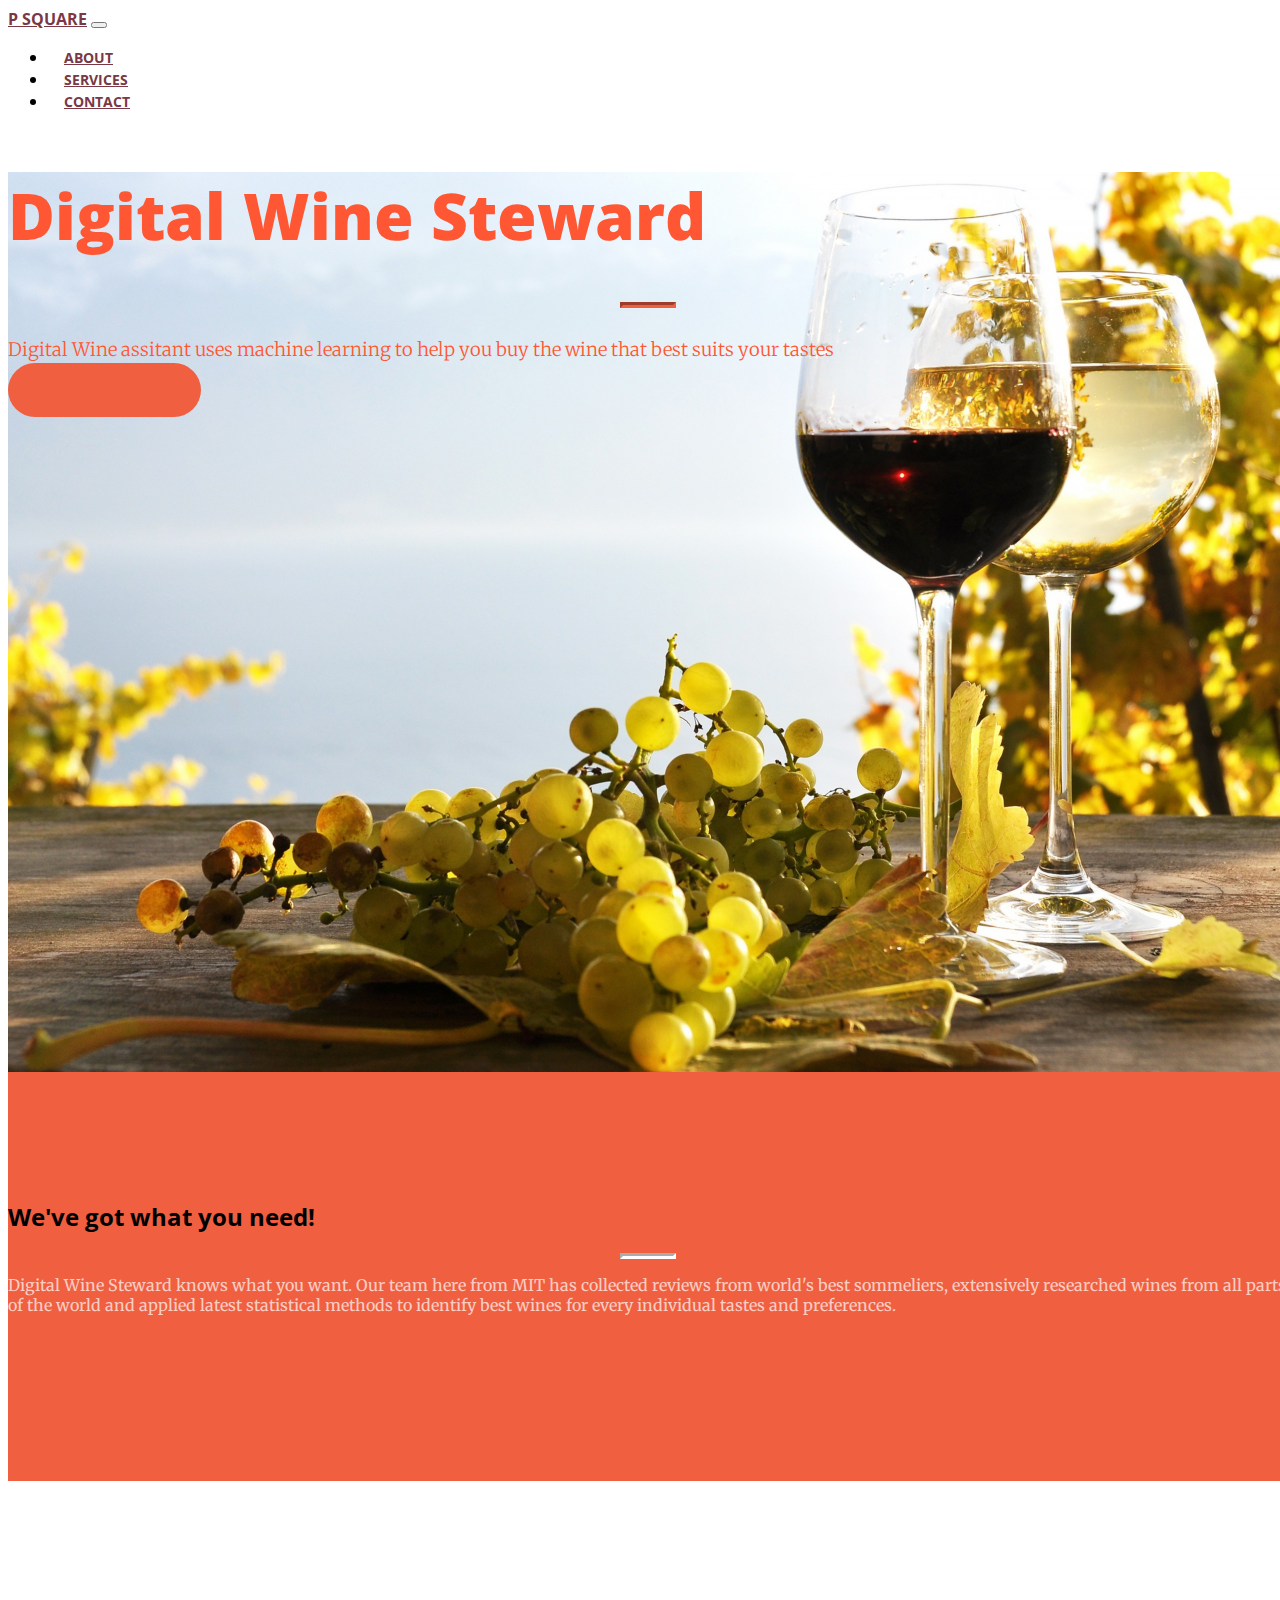
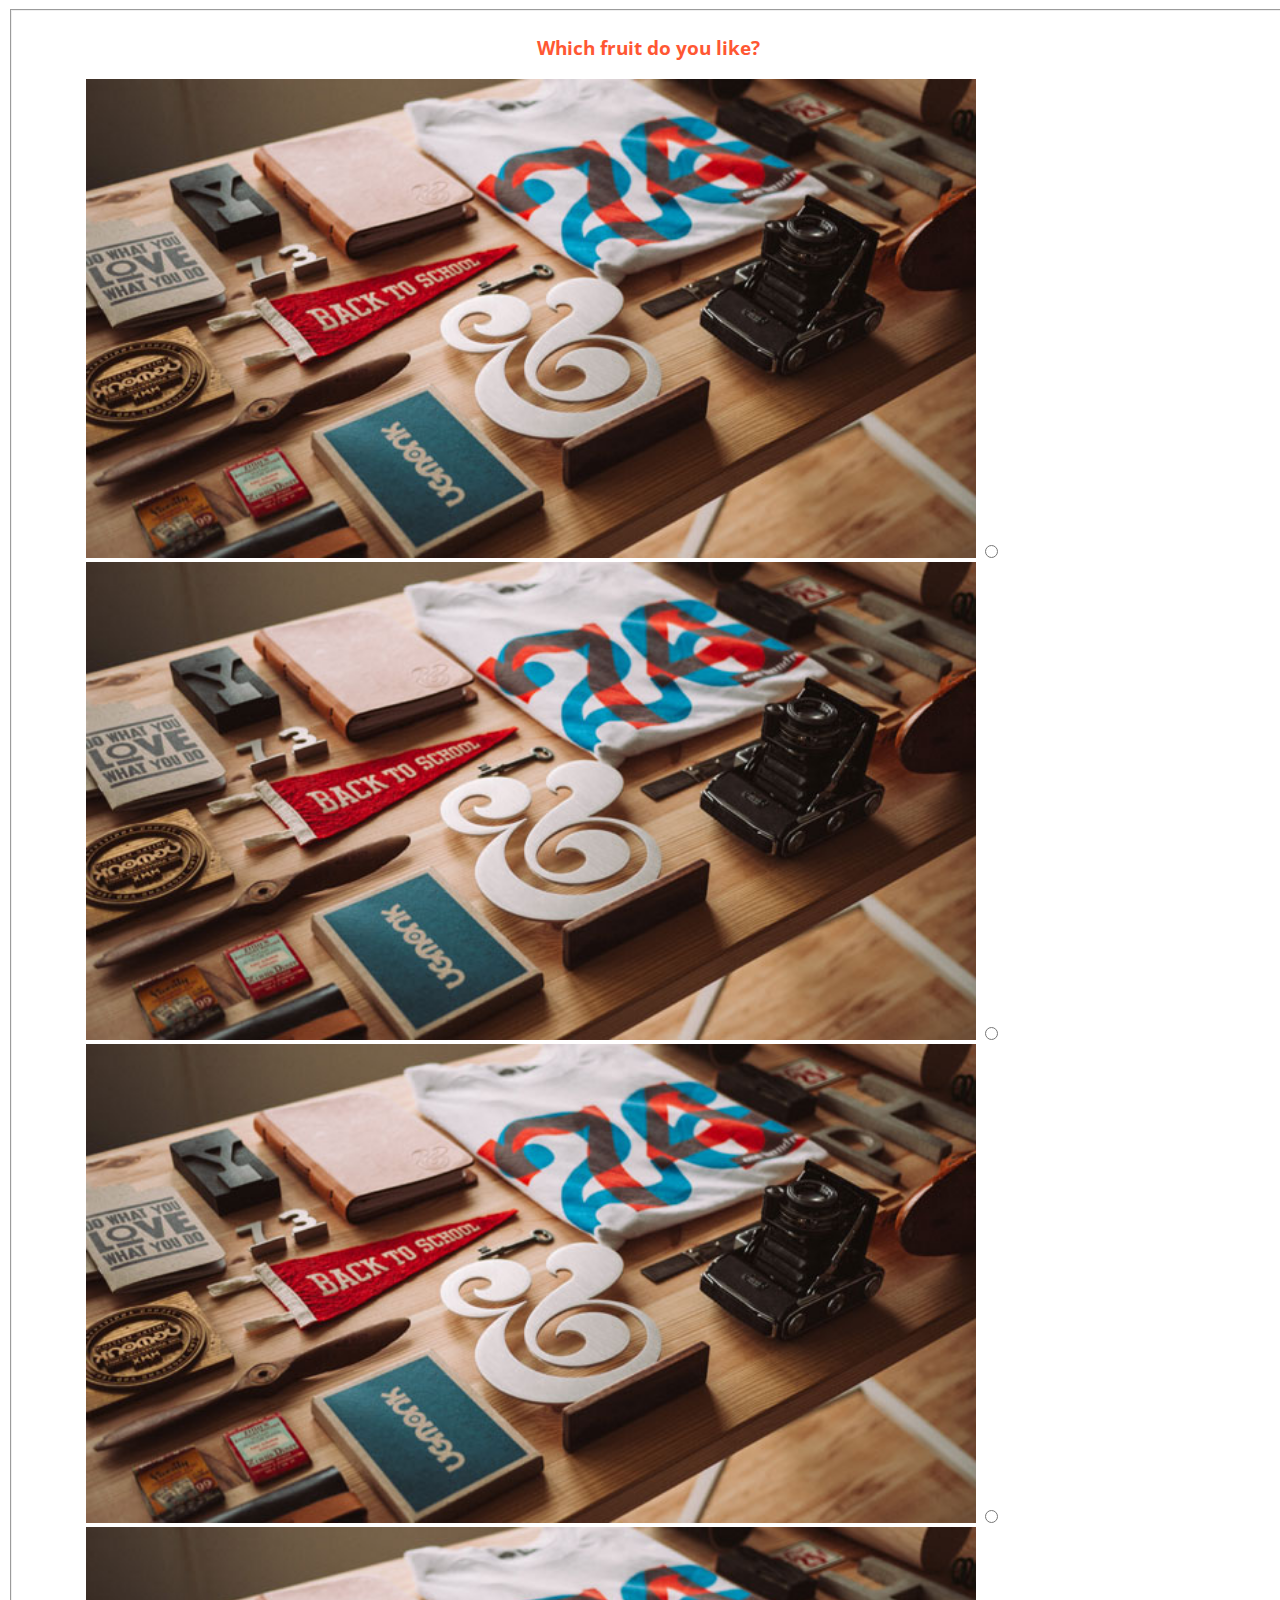
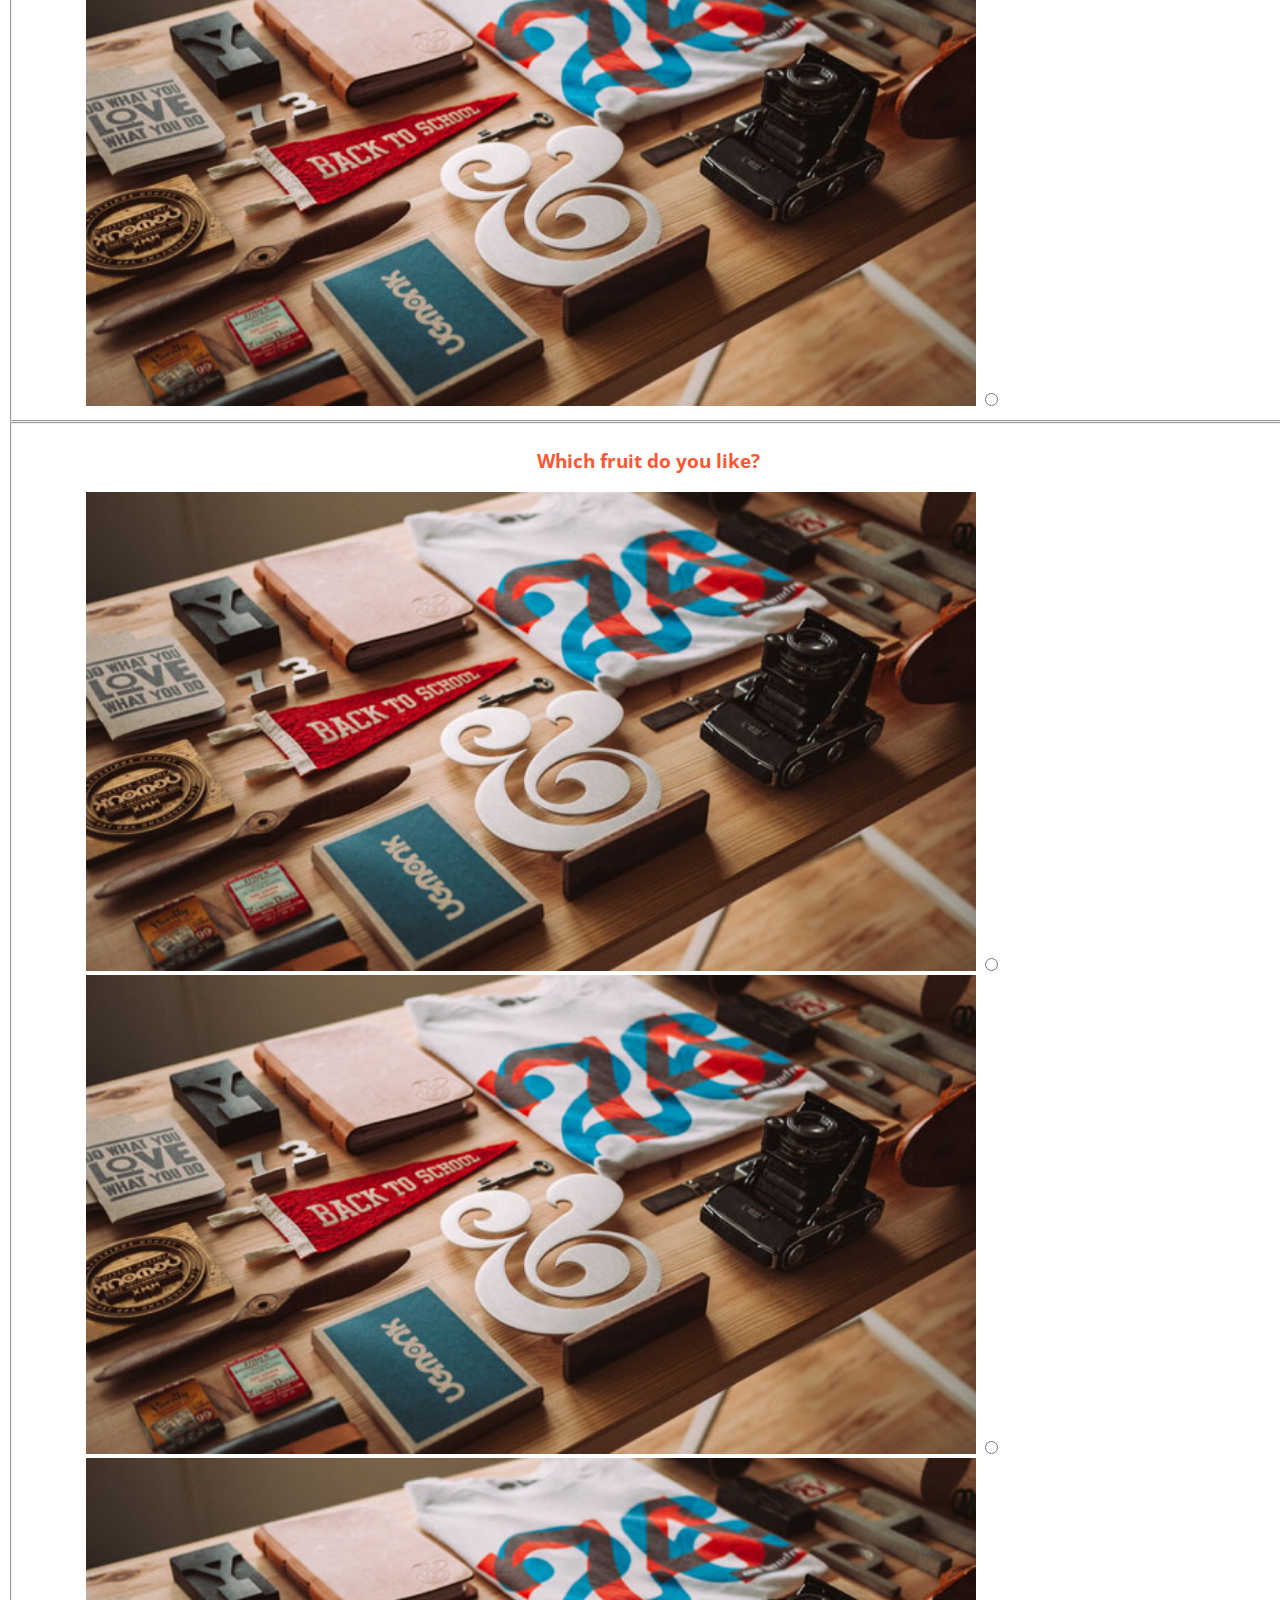
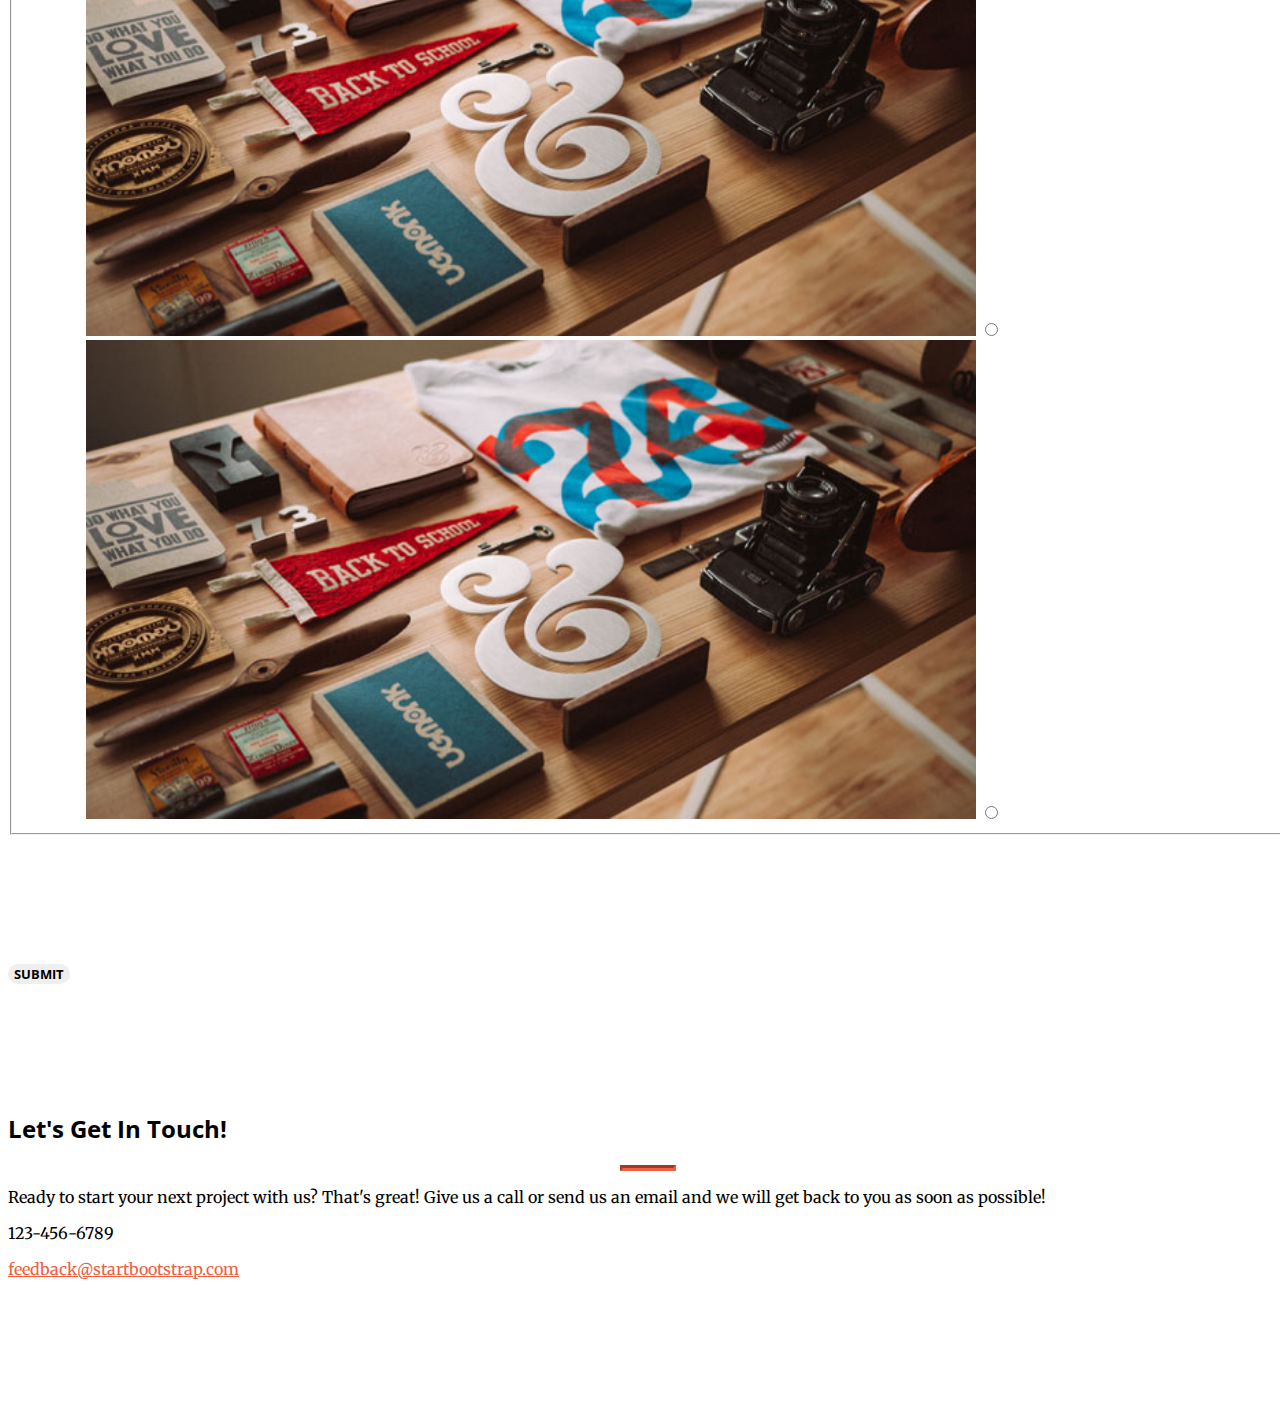
==== index.html @ e855ffa9 "update" ====
<!DOCTYPE html>
<html lang="en">

  <head>

    <meta charset="utf-8">
    <meta name="viewport" content="width=device-width, initial-scale=1, shrink-to-fit=no">
    <meta name="description" content="">
    <meta name="author" content="">

    <title>Digital Wine Assistant</title>

    <!-- Bootstrap core CSS -->
    <link href="vendor/bootstrap/css/bootstrap.min.css" rel="stylesheet">

    <!-- Custom fonts for this template -->
    <link href="vendor/font-awesome/css/font-awesome.min.css" rel="stylesheet" type="text/css">
    <link href='https://fonts.googleapis.com/css?family=Open+Sans:300italic,400italic,600italic,700italic,800italic,400,300,600,700,800' rel='stylesheet' type='text/css'>
    <link href='https://fonts.googleapis.com/css?family=Merriweather:400,300,300italic,400italic,700,700italic,900,900italic' rel='stylesheet' type='text/css'>
   

    <!-- Plugin CSS -->
  
    <!-- Custom styles for this template -->
    <link href="css/creative.min.css" rel="stylesheet">

  </head>

  <body id="page-top">

    <!-- Navigation -->
    <nav class="navbar navbar-expand-lg navbar-light fixed-top" id="mainNav">
      <div class="container">
        <a class="navbar-brand js-scroll-trigger" Style="color:#793844" href="#page-top">P Square</a>
        <button class="navbar-toggler navbar-toggler-right" type="button" data-toggle="collapse" data-target="#navbarResponsive" aria-controls="navbarResponsive" aria-expanded="false" aria-label="Toggle navigation">
          <span class="navbar-toggler-icon"></span>
        </button>
        <div class="collapse navbar-collapse" id="navbarResponsive">
          <ul class="navbar-nav ml-auto">
            <li class="nav-item">
              <a class="nav-link js-scroll-trigger" Style="color:#793844" href="#about">About</a>
            </li>
            <li class="nav-item">
              <a class="nav-link js-scroll-trigger" Style="color:#793844" href="#portfolio">Services</a>
            </li>
                     <li class="nav-item">
              <a class="nav-link js-scroll-trigger" Style="color:#793844" href="#contact">Contact</a>
            </li>
          </ul>
        </div>
      </div>
    </nav>

    <header class="masthead text-center text-white d-flex" style="background-image: url('img/header.jpg')">
      <div class="container my-auto">
        <div class="row">
          <div class="col-lg-10 mx-auto">
            <h1 class="text-uppercase" style="color:#FF5733">
              <strong>Digital Wine Steward</strong>
            </h1>
            <hr>
          </div>
          <div class="col-lg-8 mx-auto">
            <p class="text-faded mb-5"  Style="color:#FF5733">Digital Wine assitant uses machine learning to help you buy the wine that best suits your tastes</p>
            <a class="btn btn-primary btn-xl js-scroll-trigger" href="#about">Find Out More</a>
          </div>
        </div>
      </div>
    </header>

    <section class="bg-primary" id="about">
      <div class="container">
        <div class="row">
          <div class="col-lg-8 mx-auto text-center">
            <h2 class="section-heading text-white">We've got what you need!</h2>
            <hr class="light my-4">
            <p class="text-faded mb-4">Digital Wine Steward knows what you want. Our team here from MIT has collected reviews from world's best sommeliers, extensively researched wines from all parts of the world and applied latest statistical methods to identify best wines for every individual tastes and preferences. </p>
            <a class="btn btn-light btn-xl js-scroll-trigger" href="#portfolio">Get Started!</a>
          </div>
        </div>
      </div>
    </section>

<form method="get" action="result.html">
  
    <section class="p-0" id="portfolio">
      <fieldset id="chk1">
   <h3 style="color: #FF5733; text-align: center;">Which fruit do you like? <br></h3>
  <div class="container-fluid p-0" style="margin-left: 5%">
    
        <div class="row no-gutters popup-gallery">

          <div class="col-sm-3 col-sm-3">
           
              <img class="img-fluid img-check " src="img/portfolio/thumbnails/1 1.jpg" alt=""
              style="height: 75%; width: 75%">
             <input type="radio" name="chk1" id="item4" value="Mocha "  autocomplete="off">
                   </div>
        <div class="col-sm-3 col-sm-3">
           
              <img class="img-fluid img-check" src="img/portfolio/thumbnails/1 1.jpg" alt=""
               style="height: 75%; width: 75%">
             <input type="radio" name="chk1" id="item4" value="val1" >
            
          </div>
           <div class="col-sm-3 col-sm-3">
           
              <img class="img-fluid img-check" src="img/portfolio/thumbnails/1 1.jpg" alt=""
              style="height: 75%; width: 75%">
             <input type="radio" name="chk1" id="item4" value="val1"  >
            
          </div>
           <div class="col-sm-3 col-sm-3">
           
              <img class="img-fluid img-check" src="img/portfolio/thumbnails/1 1.jpg" alt=""
               style="height: 75%; width: 75%">
             <input type="radio" name="chk1" id="item4" value="val1" >
            
          </div>
                     
          </div>
        </div>
      </div>
      </fieldset>   

      <fieldset id="chk2">
  <h3 style="color: #FF5733; text-align: center;" ">Which fruit do you like? <br></h3>
  <div class="container-fluid p-0" style="margin-left: 5%">
        
        <div class="row no-gutters popup-gallery">

          <div class="col-sm-3 col-sm-3 " >
           
              <img class="img-fluid img-check2" src="img/portfolio/thumbnails/1 1.jpg" alt=""
              style="height: 75%; width: 75%">
             <input type="radio" name="chk2" id="item5" value="cherri   "  autocomplete="off">
                   </div>
        <div class="col-sm-3 col-sm-3">
           
              <img class="img-fluid img-check2" src="img/portfolio/thumbnails/1 1.jpg" alt=""
               style="height: 75%; width: 75%">
             <input type="radio" name="chk2" id="item5" value="val1"  autocomplete="off">
            
          </div>
           <div class="col-sm-3 col-sm-3">
           
              <img class="img-fluid img-check2" src="img/portfolio/thumbnails/1 1.jpg" alt=""
              style="height: 75%; width: 75%">
             <input type="radio" name="chk2" id="item5" value="val1"  autocomplete="off">
            
          </div>
           <div class="col-sm-3 col-sm-3">
           
              <img class="img-fluid img-check2" src="img/portfolio/thumbnails/1 1.jpg" alt=""
               style="height: 75%; width: 75%">
             <input type="radio" name="chk2" id="item5" value="val1"  autocomplete="off">
            
          </div>
         
        
    </fieldset>
    

    </section>

<input type="submit" value="submit" class="btn btn-success" style="text-align: center">
      </form>

  
    <section id="contact">
      <div class="container">
        <div class="row">
          <div class="col-lg-8 mx-auto text-center">
            <h2 class="section-heading">Let's Get In Touch!</h2>
            <hr class="my-4">
            <p class="mb-5">Ready to start your next project with us? That's great! Give us a call or send us an email and we will get back to you as soon as possible!</p>
          </div>
        </div>
        <div class="row">
          <div class="col-lg-4 ml-auto text-center">
            <i class="fa fa-phone fa-3x mb-3 sr-contact"></i>
            <p>123-456-6789</p>
          </div>
          <div class="col-lg-4 mr-auto text-center">
            <i class="fa fa-envelope-o fa-3x mb-3 sr-contact"></i>
            <p>
              <a href="mailto:your-email@your-domain.com">feedback@startbootstrap.com</a>
            </p>
          </div>
        </div>
      </div>
    </section>

    <!-- Bootstrap core JavaScript -->
    <script src="vendor/jquery/jquery.min.js"></script>
    <script src="vendor/bootstrap/js/bootstrap.bundle.min.js"></script>

    <!-- Plugin JavaScript -->
    <script src="vendor/jquery-easing/jquery.easing.min.js"></script>
    <script src="vendor/scrollreveal/scrollreveal.min.js"></script>
  
    <!-- Custom scripts for this template -->
    <script src="js/creative.min.js"></script>
  <script>
      
      $(document).ready(function(e){
        
      $('.img-check').click(function(e) {
        $('.img-check').not(this).removeClass('check')
        .siblings('input').prop('checked',false);
      $(this).addClass('check')
            .siblings('input').prop('checked',true);
    });
      
  });
    </script>

      <script>
      
      $(document).ready(function(e){
        
      $('.img-check2').click(function(e) {
        $('.img-check2').not(this).removeClass('check2')
        .siblings('input').prop('checked',false);
      $(this).addClass('check2')
            .siblings('input').prop('checked',true);
    });
      
  });
    </script>
  

  </body>

</html>
---- css/creative.min.css ----
body,html{width:100%;height:100%}body{font-family:Merriweather,'Helvetica Neue',Arial,sans-serif}hr{max-width:50px;border-width:3px;border-color:#f05f40}hr.light{border-color:#fff}a{color:#f05f40;-webkit-transition:all .2s;-moz-transition:all .2s;transition:all .2s}a:hover{color:#f05f40}h1,h2,h3,h4,h5,h6{font-family:'Open Sans','Helvetica Neue',Arial,sans-serif}.bg-primary{background-color:#f05f40!important}.bg-dark{background-color:#212529!important}.text-faded{color:rgba(255,255,255,.7)}section{padding:8rem 0}.section-heading{margin-top:0}::-moz-selection{color:#fff;background:#212529;text-shadow:none}::selection{color:#fff;background:#212529;text-shadow:none}img::selection{color:#fff;background:0 0}img::-moz-selection{color:#fff;background:0 0}#mainNav{border-bottom:1px solid rgba(33,37,41,.1);background-color:#fff;font-family:'Open Sans','Helvetica Neue',Arial,sans-serif;-webkit-transition:all .2s;-moz-transition:all .2s;transition:all .2s}#mainNav .navbar-brand{font-weight:700;text-transform:uppercase;color:#f05f40;font-family:'Open Sans','Helvetica Neue',Arial,sans-serif}#mainNav .navbar-brand:focus,#mainNav .navbar-brand:hover{color:#f05f40}#mainNav .navbar-nav>li.nav-item>a.nav-link,#mainNav .navbar-nav>li.nav-item>a.nav-link:focus{font-size:.9rem;font-weight:700;text-transform:uppercase;color:#212529}#mainNav .navbar-nav>li.nav-item>a.nav-link:focus:hover,#mainNav .navbar-nav>li.nav-item>a.nav-link:hover{color:#f05f40}#mainNav .navbar-nav>li.nav-item>a.nav-link.active,#mainNav .navbar-nav>li.nav-item>a.nav-link:focus.active{color:#f05f40!important;background-color:transparent}#mainNav .navbar-nav>li.nav-item>a.nav-link.active:hover,#mainNav .navbar-nav>li.nav-item>a.nav-link:focus.active:hover{background-color:transparent}@media (min-width:992px){#mainNav{border-color:transparent;background-color:transparent}#mainNav .navbar-brand{color:rgba(255,255,255,.7)}#mainNav .navbar-brand:focus,#mainNav .navbar-brand:hover{color:#fff}#mainNav .navbar-nav>li.nav-item>a.nav-link{padding:.5rem 1rem}#mainNav .navbar-nav>li.nav-item>a.nav-link,#mainNav .navbar-nav>li.nav-item>a.nav-link:focus{color:rgba(255,255,255,.7)}#mainNav .navbar-nav>li.nav-item>a.nav-link:focus:hover,#mainNav .navbar-nav>li.nav-item>a.nav-link:hover{color:#fff}#mainNav.navbar-shrink{border-bottom:1px solid rgba(33,37,41,.1);background-color:#fff}#mainNav.navbar-shrink .navbar-brand{color:#f05f40}#mainNav.navbar-shrink .navbar-brand:focus,#mainNav.navbar-shrink .navbar-brand:hover{color:#f05f40}#mainNav.navbar-shrink .navbar-nav>li.nav-item>a.nav-link,#mainNav.navbar-shrink .navbar-nav>li.nav-item>a.nav-link:focus{color:#212529}#mainNav.navbar-shrink .navbar-nav>li.nav-item>a.nav-link:focus:hover,#mainNav.navbar-shrink .navbar-nav>li.nav-item>a.nav-link:hover{color:#f05f40}}header.masthead{padding-top:10rem;padding-bottom:calc(10rem - 56px);background-image:url("../img/header.jpg");background-position:center center;-webkit-background-size:cover;-moz-background-size:cover;-o-background-size:cover;background-size:cover}header.masthead hr{margin-top:30px;margin-bottom:30px}header.masthead h1{font-size:2rem}header.masthead p{font-weight:300}@media (min-width:768px){header.masthead p{font-size:1.15rem}}@media (min-width:992px){header.masthead{height:100vh;min-height:650px;padding-top:0;padding-bottom:0}header.masthead h1{font-size:3rem}}@media (min-width:1200px){header.masthead h1{font-size:4rem}}.service-box{max-width:400px}.portfolio-box{position:relative;display:block;max-width:650px;margin:0 auto}.portfolio-box .portfolio-box-caption{position:absolute;bottom:0;display:block;width:100%;height:100%;text-align:center;opacity:0;color:#fff;background:rgba(240,95,64,.9);-webkit-transition:all .2s;-moz-transition:all .2s;transition:all .2s}.portfolio-box .portfolio-box-caption .portfolio-box-caption-content{position:absolute;top:50%;width:100%;transform:translateY(-50%);text-align:center}.portfolio-box .portfolio-box-caption .portfolio-box-caption-content .project-category,.portfolio-box .portfolio-box-caption .portfolio-box-caption-content .project-name{padding:0 15px;font-family:'Open Sans','Helvetica Neue',Arial,sans-serif}.portfolio-box .portfolio-box-caption .portfolio-box-caption-content .project-category{font-size:14px;font-weight:600;text-transform:uppercase}.portfolio-box .portfolio-box-caption .portfolio-box-caption-content .project-name{font-size:18px}.portfolio-box:hover .portfolio-box-caption{opacity:1}.portfolio-box:focus{outline:0}@media (min-width:768px){.portfolio-box .portfolio-box-caption .portfolio-box-caption-content .project-category{font-size:16px}.portfolio-box .portfolio-box-caption .portfolio-box-caption-content .project-name{font-size:22px}}.text-primary{color:#f05f40!important}.btn{font-weight:700;text-transform:uppercase;border:none;border-radius:300px;font-family:'Open Sans','Helvetica Neue',Arial,sans-serif}.btn-xl{padding:1rem 2rem}.btn-primary{background-color:#f05f40;border-color:#f05f40}.btn-primary:active,.btn-primary:focus,.btn-primary:hover{color:#fff;background-color:#ee4b28!important}.btn-primary:active,.btn-primary:focus{box-shadow:0 0 0 .2rem rgba(240,95,64,.5)!important}

.quizimgblock {
  text-align: center;
  margin-bottom: 2em;
}
.check
{
    opacity:0.5;
  color:#996;
}
.check2
{
    opacity:0.5;
  color:#996;
}
.box{
    margin-bottom:5px;
}
.wrapper {
  display: inline-block;
  vertical-align: top;
  position: relative;
}

.quizimgblock img.quizitems {
  width: 100%;
  height: auto;
}
.quizimgblock a:hover img{
  opacity: 0.5;
}
.quizimgblock .check {
  position: absolute;
  top:47%;
  left:47%;
  transform:translate(-45%, -45%);
}
.quizimgblock a .check {
  opacity: 0;
  z-index: 9;
  transition:opacity .5s ease
}
.quizimgblock .check img {
  border: 0px !important;
}
.quizimgblock a:hover .check {
  opacity: 1;
}
.quiz-answer.active .check {
  opacity: 1;
}
.quizimgblock a:hover .check img {
  opacity: 1 !important;
}



.quizbutton {
  text-align: center;
  margin: 1.25em auto 3em;
}
.quizbutton .quizbtn {
  display: inline-block;
  vertical-align: middle;
  padding: 0.65em 1.75em;
  background-color: #f6700e;
  -webkit-box-shadow: 0 1px 1px rgba(0, 0, 0, 0.4), inset 0 1px rgba(255, 255, 255, 0.6);
  -moz-box-shadow: 0 1px 1px rgba(0, 0, 0, 0.4), inset 0 1px rgba(255, 255, 255, 0.6);
  box-shadow: 0 1px 1px rgba(0, 0, 0, 0.4), inset 0 1px rgba(255, 255, 255, 0.6);
  border: solid 1px #f06c0b;
  font-family: 'Open Sans', sans-serif;
  font-size: 16px;
  line-height: 16px;
  text-transform: uppercase;
  color: white;
  text-shadow: 0px -1px 0px rgba(0, 0, 0, 0.3);
}
.quizbutton .quizbtn:hover {
  color: white;
  text-decoration: none;
  background-color: #f77f27;
  background-image: -webkit-gradient(linear, left top, left bottom, from(#f77f27), to(#f6700e));
  background-image: -webkit-linear-gradient(top, #f77f27, #f6700e);
  background-image: -moz-linear-gradient(top, #f77f27, #f6700e);
  background-image: -o-linear-gradient(top, #f77f27, #f6700e);
  background-image: linear-gradient(to bottom, #f77f27, #f6700e);
}
.quizbutton .quizbtn:active {
  color: white;
  text-decoration: none;
  background-color: #f6700e;
  background-image: -webkit-gradient(linear, left top, left bottom, from(#f6700e), to(#f77f27));
  background-image: -webkit-linear-gradient(top, #f6700e, #f77f27);
  background-image: -moz-linear-gradient(top, #f6700e, #f77f27);
  background-image: -o-linear-gradient(top, #f6700e, #f77f27);
  background-image: linear-gradient(to bottom, #f6700e, #f77f27);
  -webkit-box-shadow: 0 0 0 1px #f58029, inset 0 1px 1px #b14f07;
  box-shadow: 0 0 0 1px #f58029, inset 0 1px 1px #b14f07;
}



@media only screen and (max-width: 767px) {
  .check { 
    top:35%; 
    left:35%; 
    transform:translate(-35%, -35%);
  }

	.quizimgblock .check img { 
      max-width: 40px; 
      max-height: 40px;
  }
}

@media (min-width: 768px) and (max-width: 991px) {
  .quizimgblock a .check {
	  vertical-align: middle;
	}

	.check { 
    top:35%; 
    left:35%; 
    transform:translate(-35%, -35%);
  }

	.quizimgblock .check img { 
     max-width: 55px; 
    max-height: 55px;
  }
}

@media (min-width: 992px) and (max-width: 1199px) {
  
}

@media screen (min-width: 1200px) {
 
}
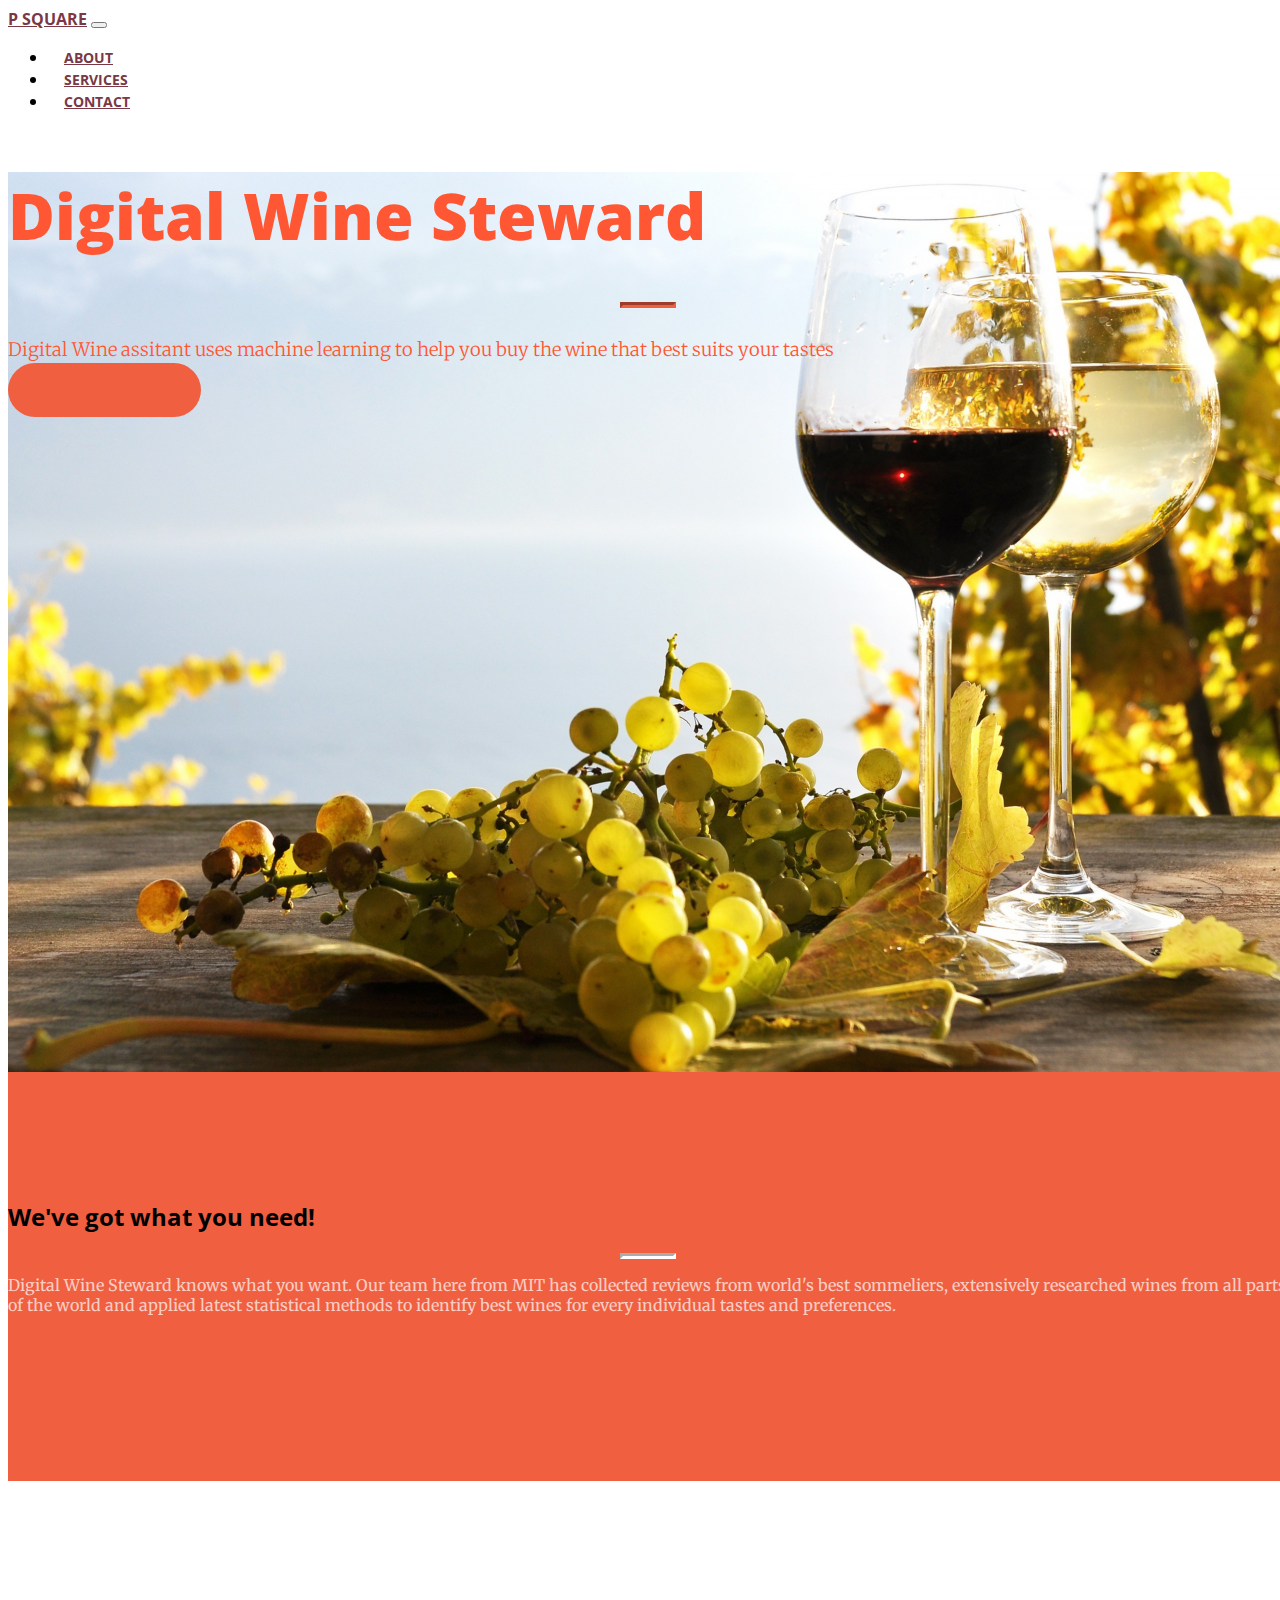
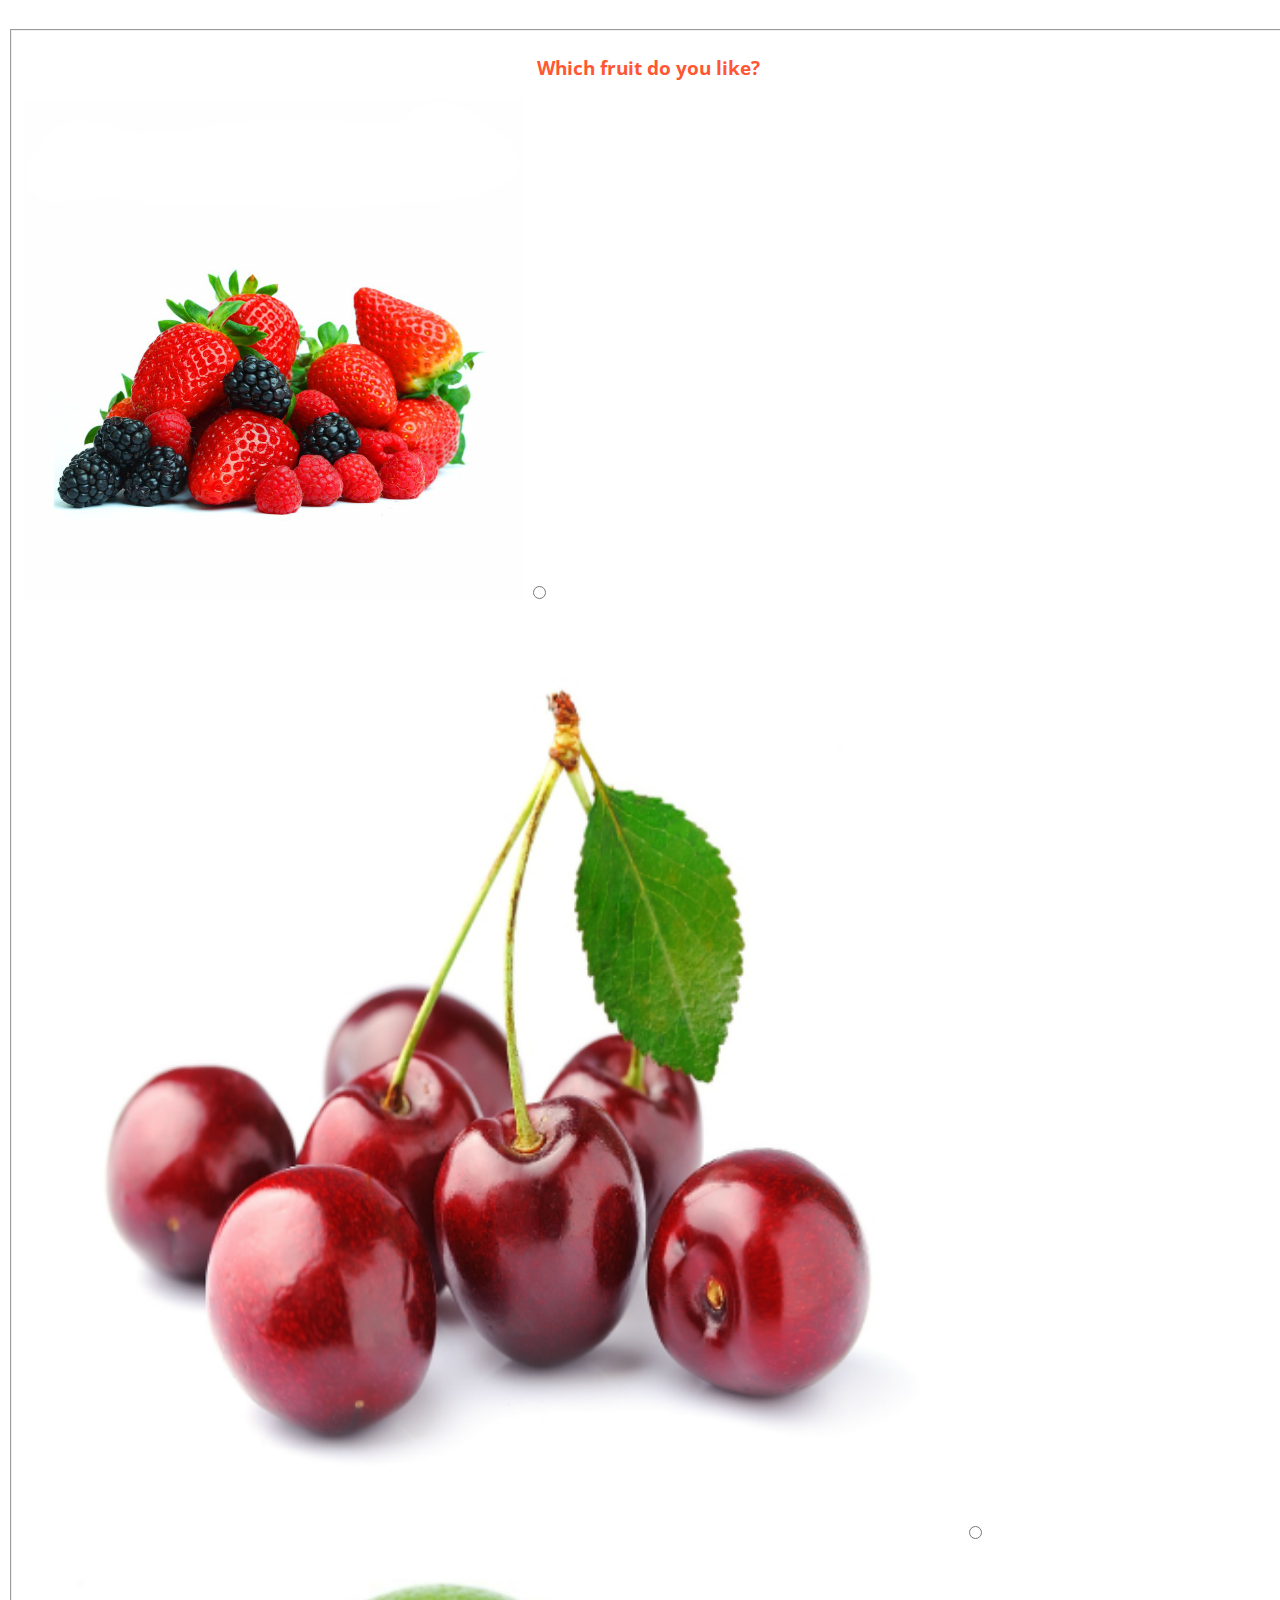
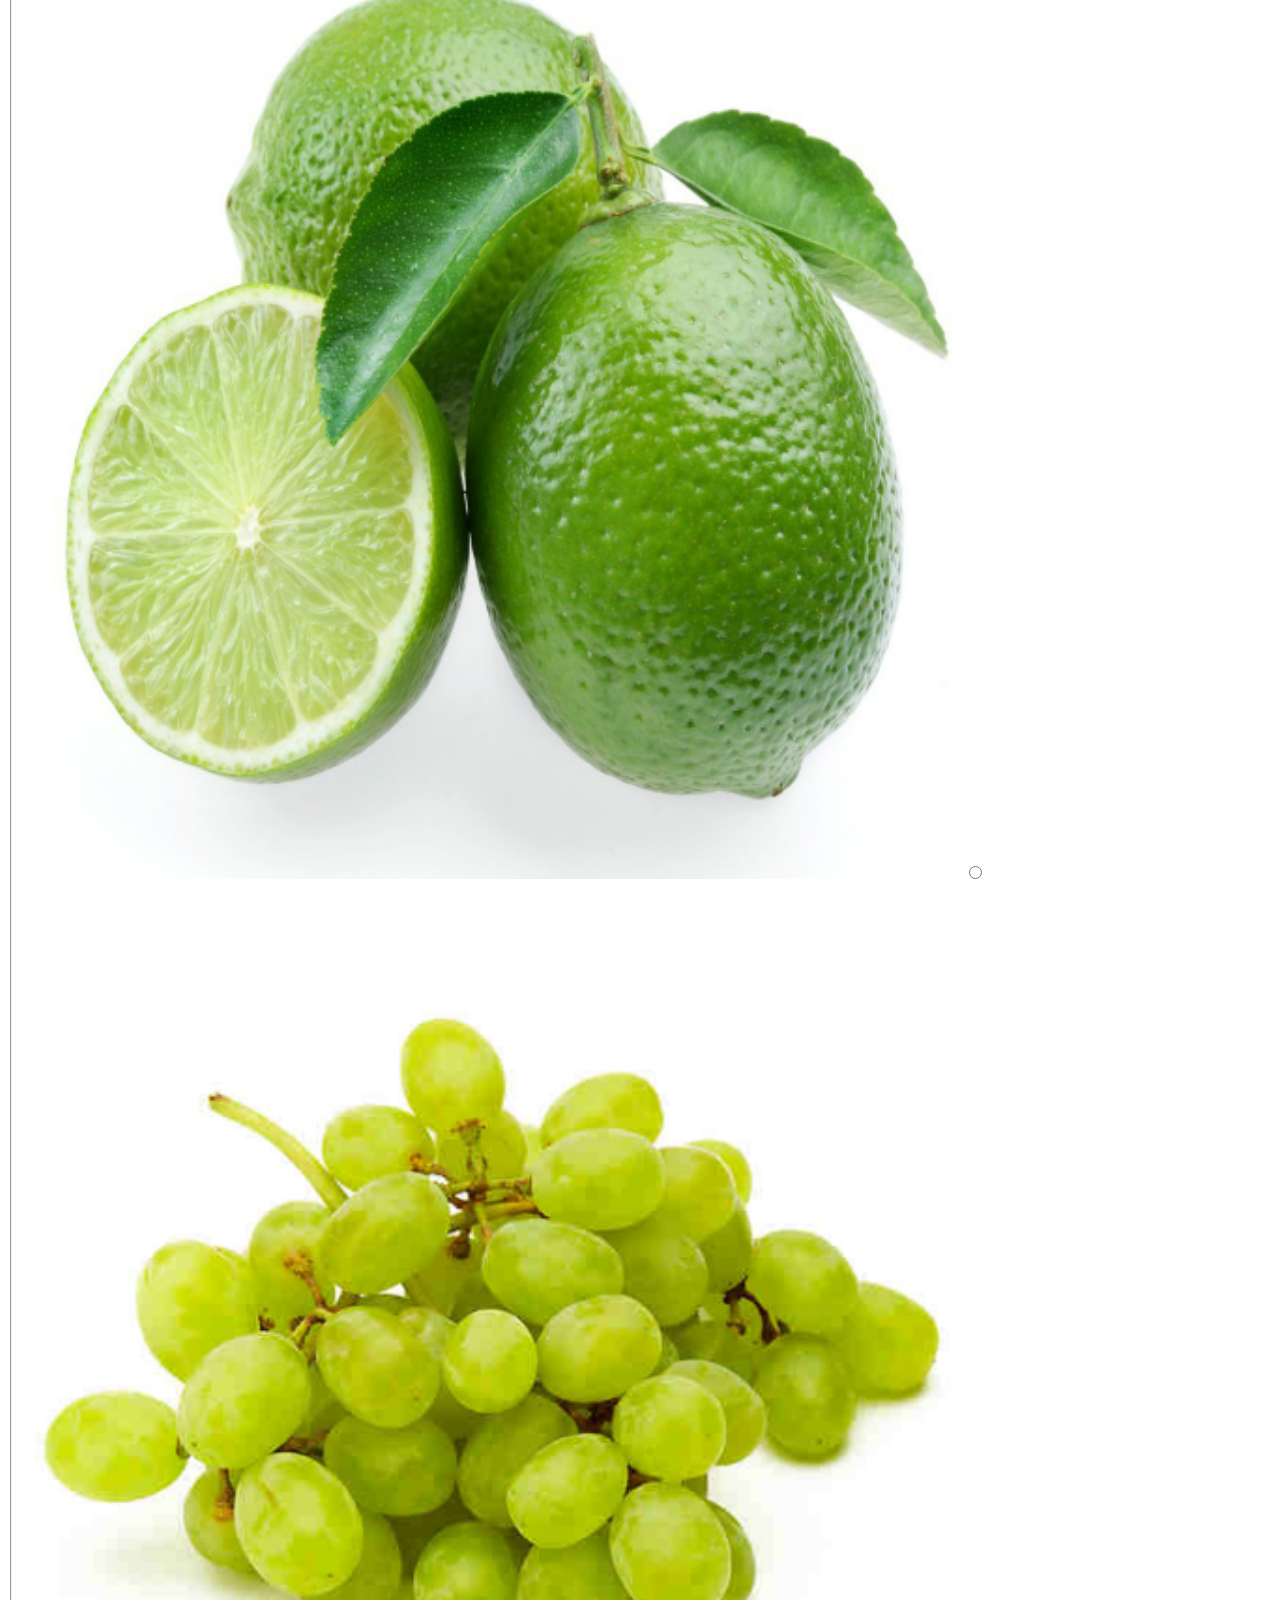
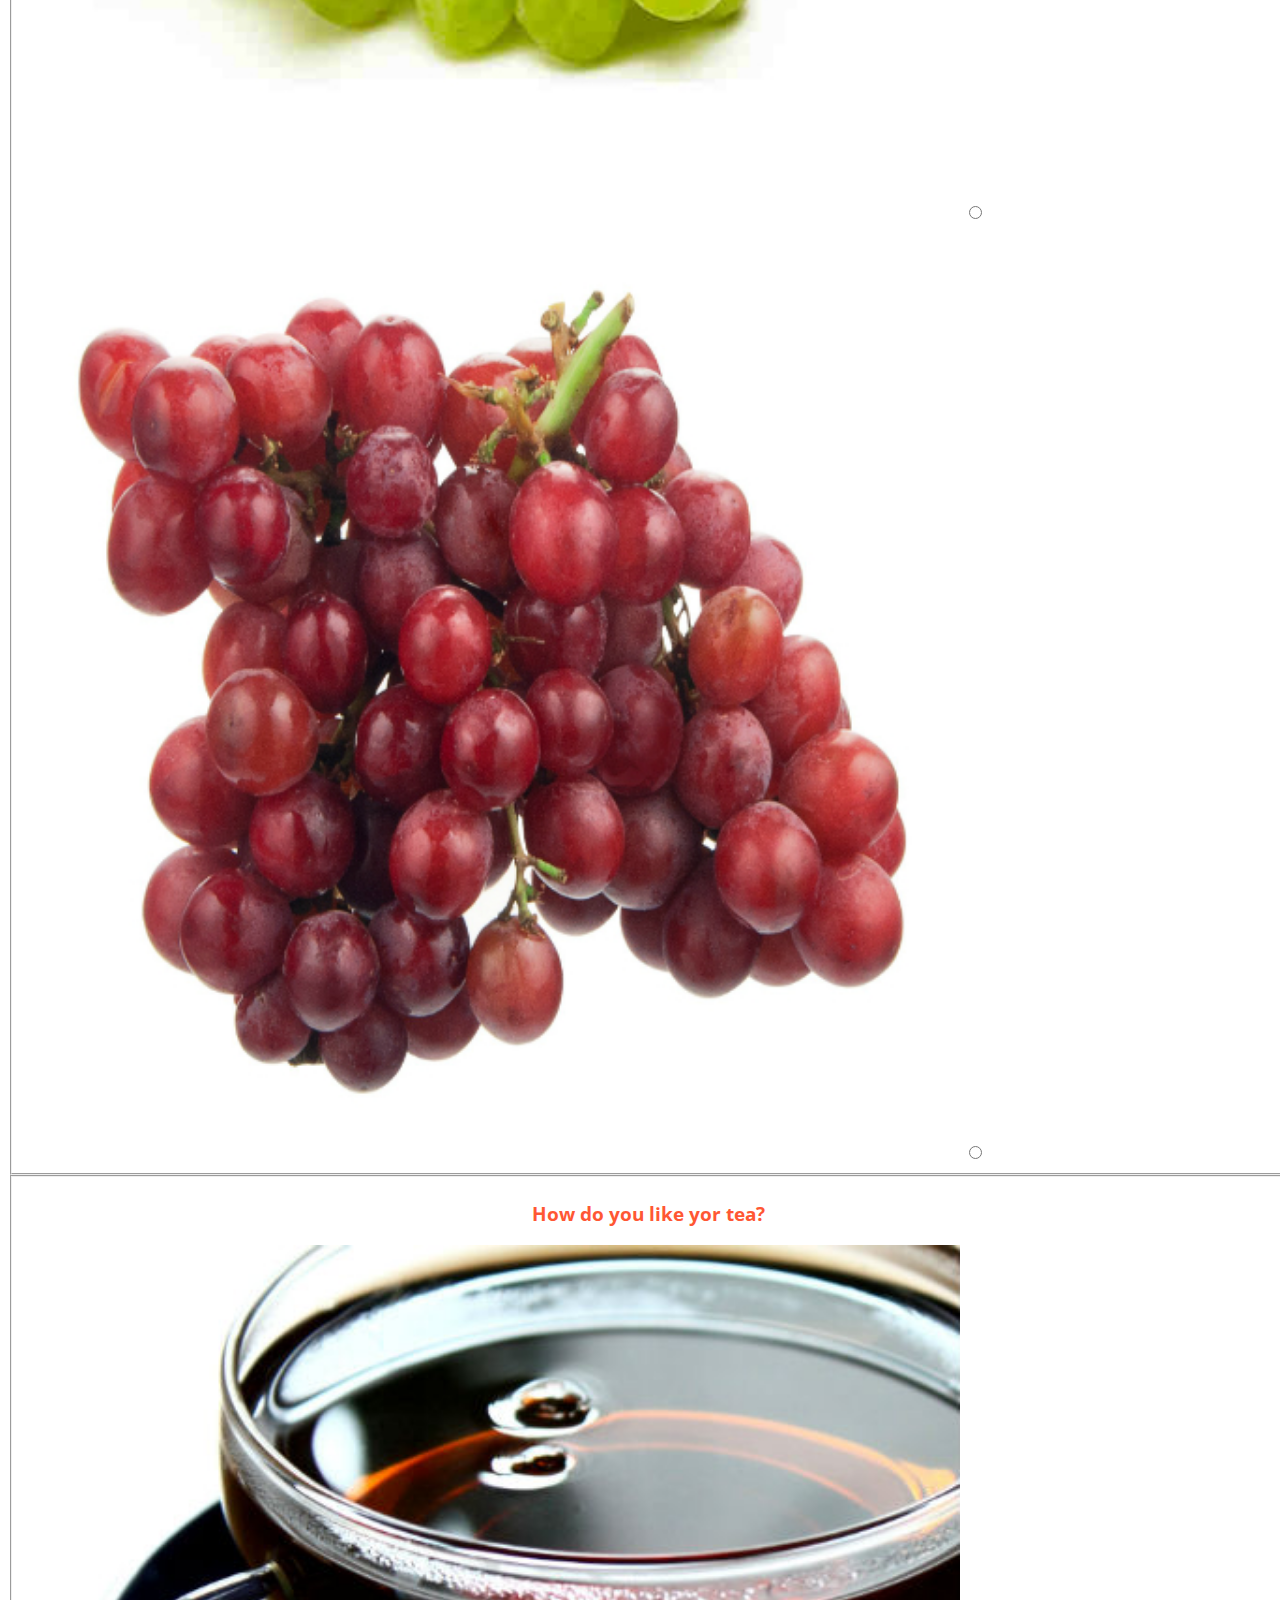
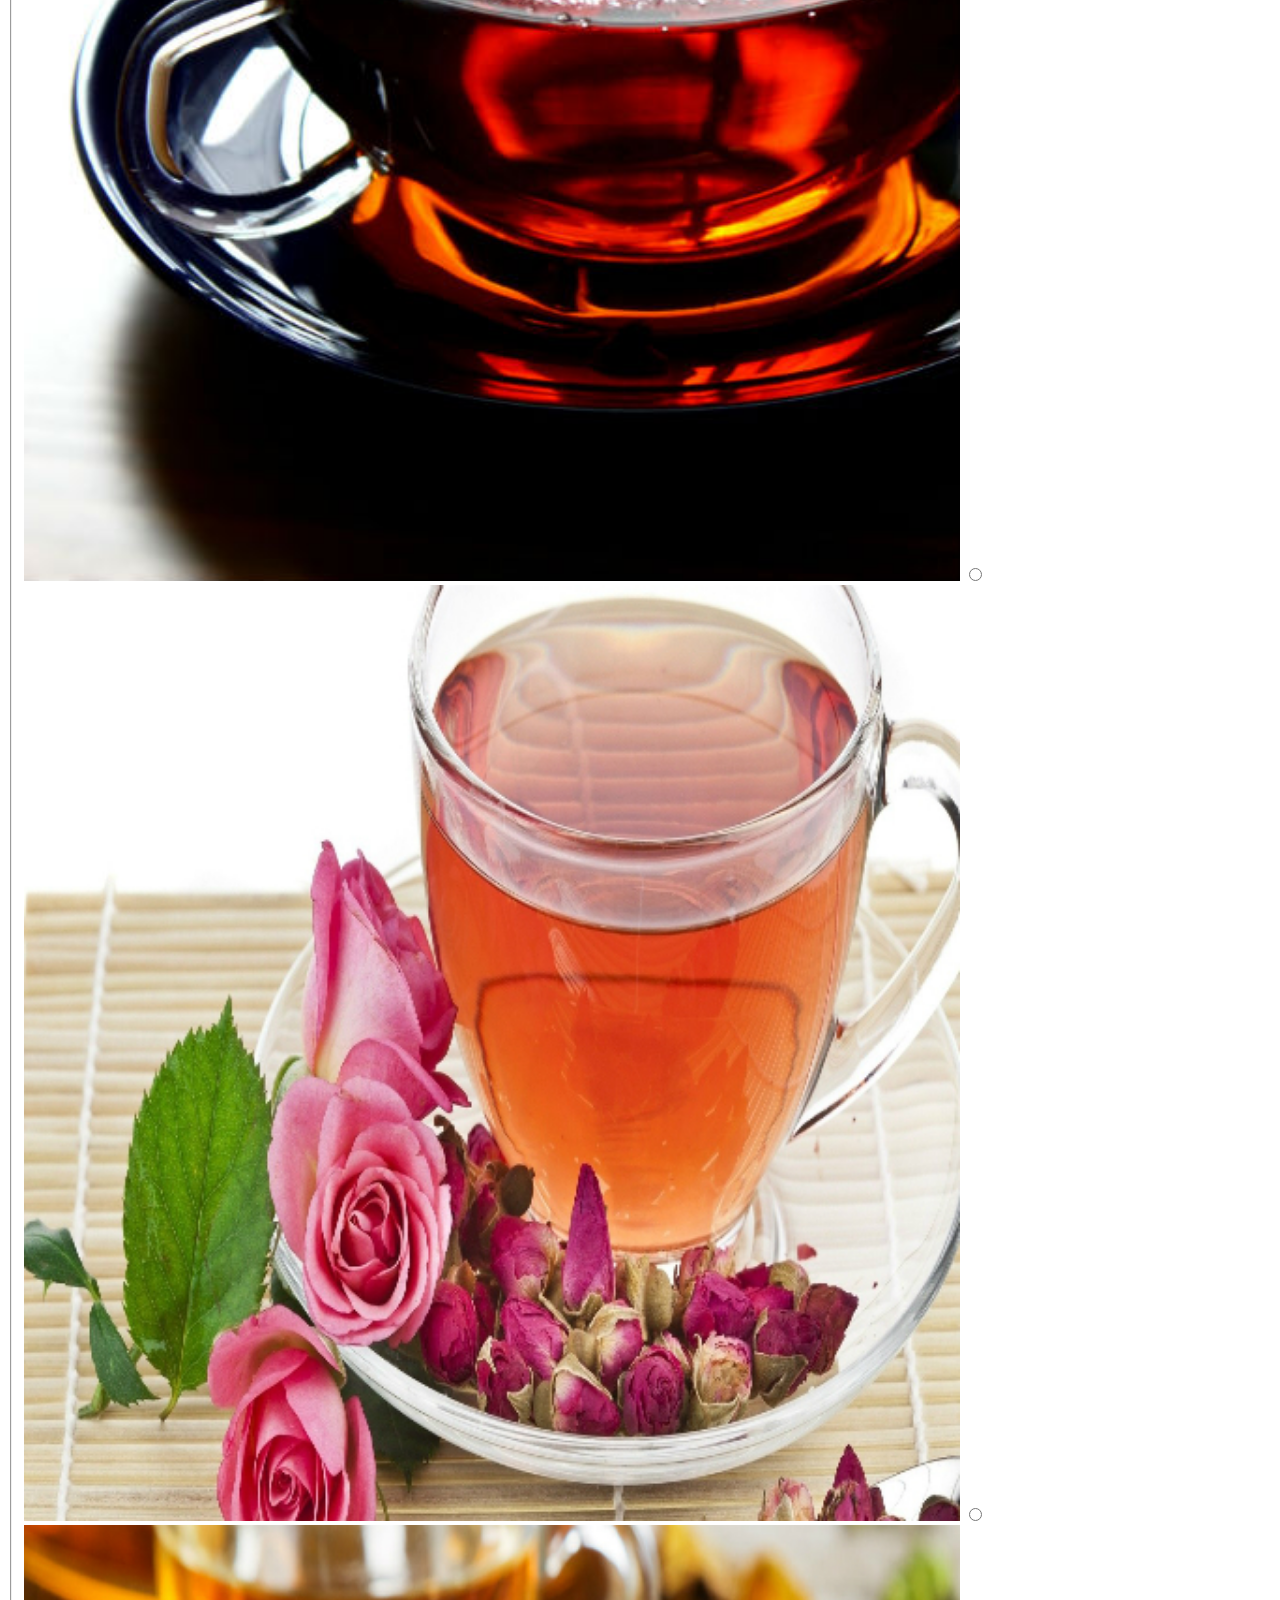
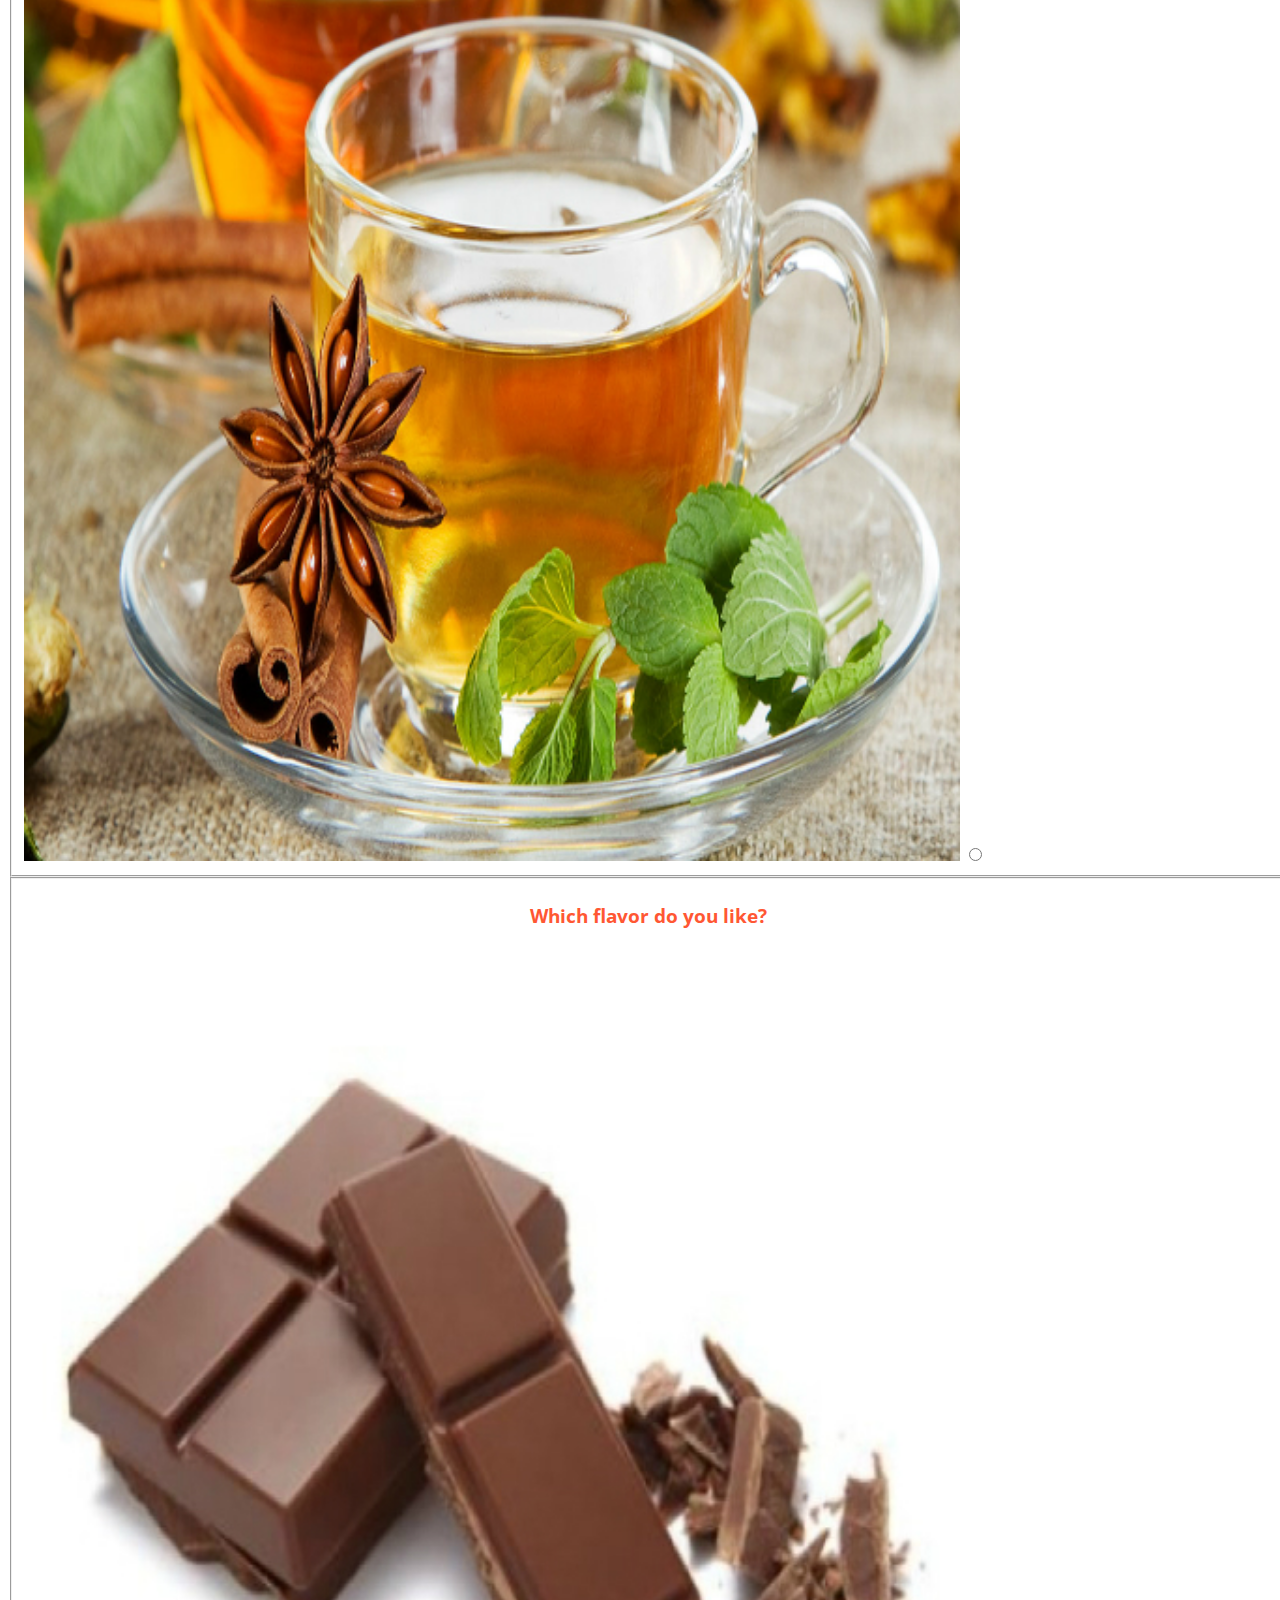
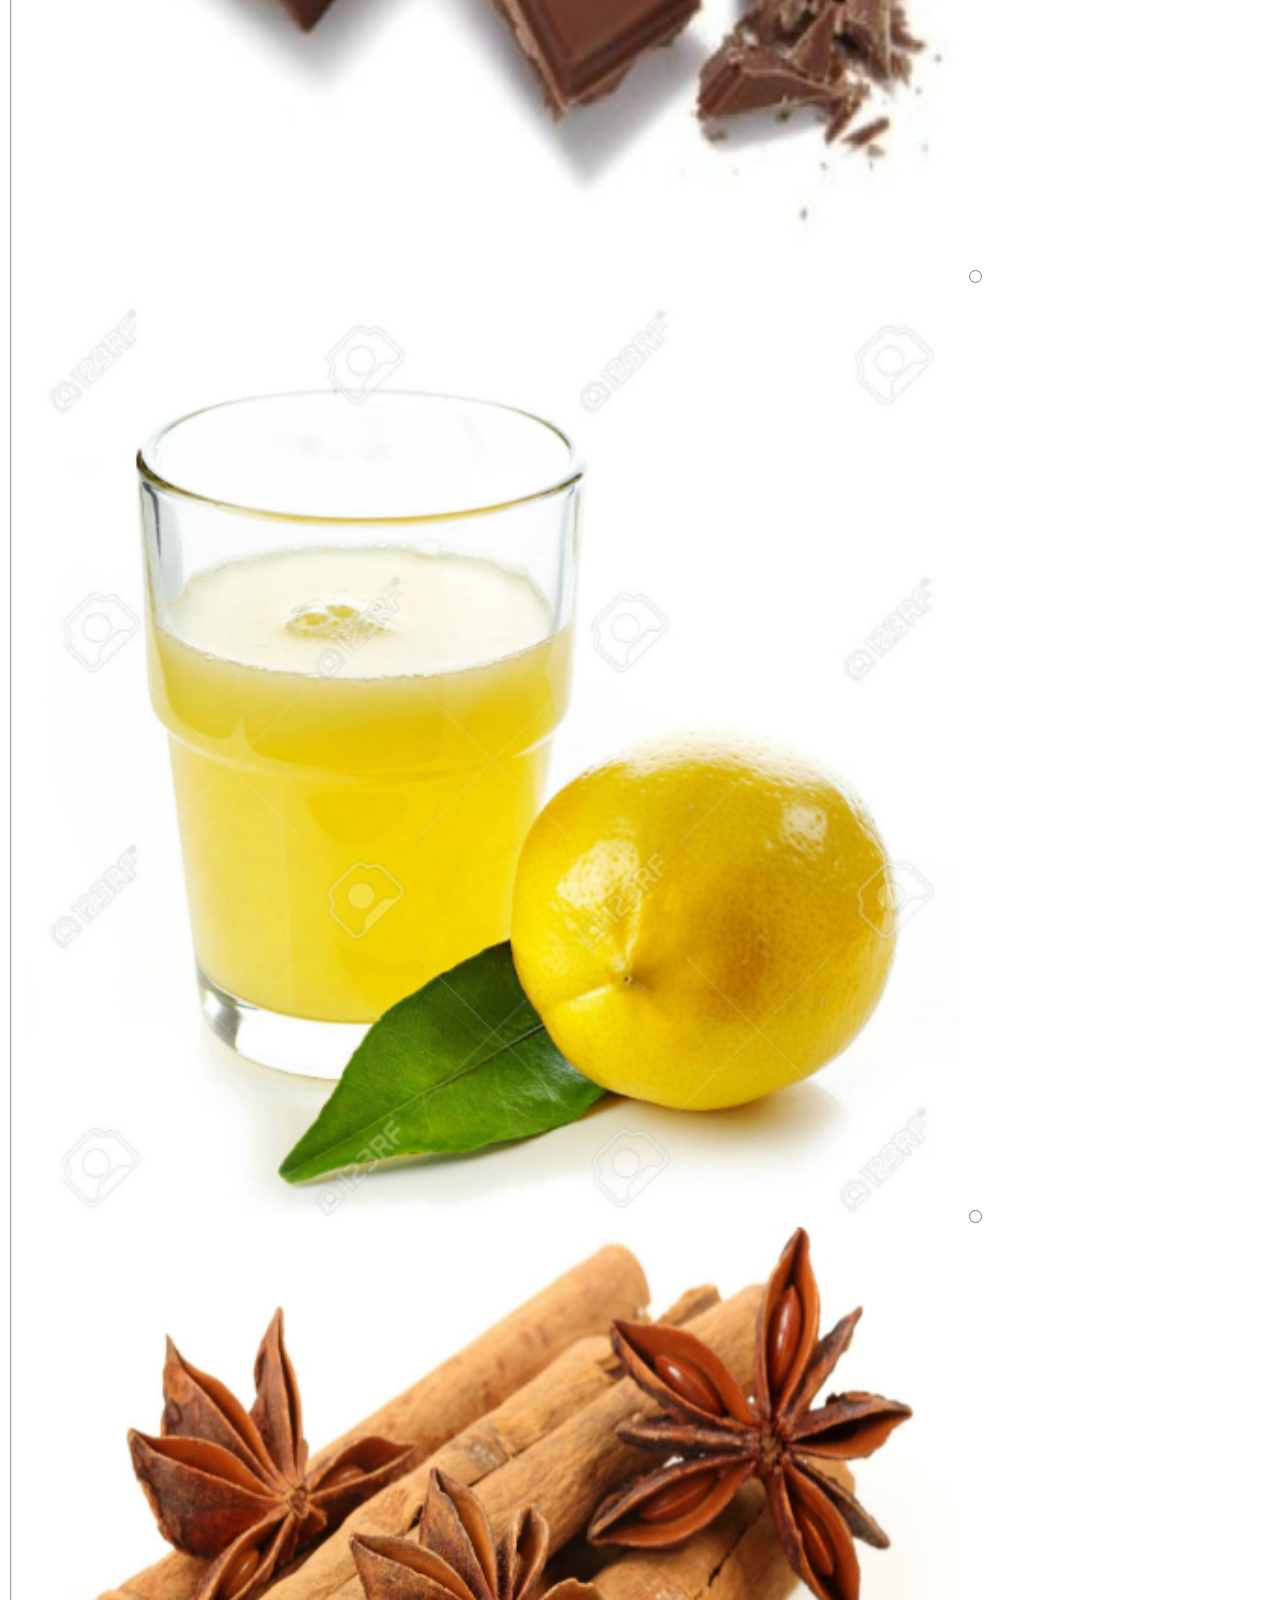
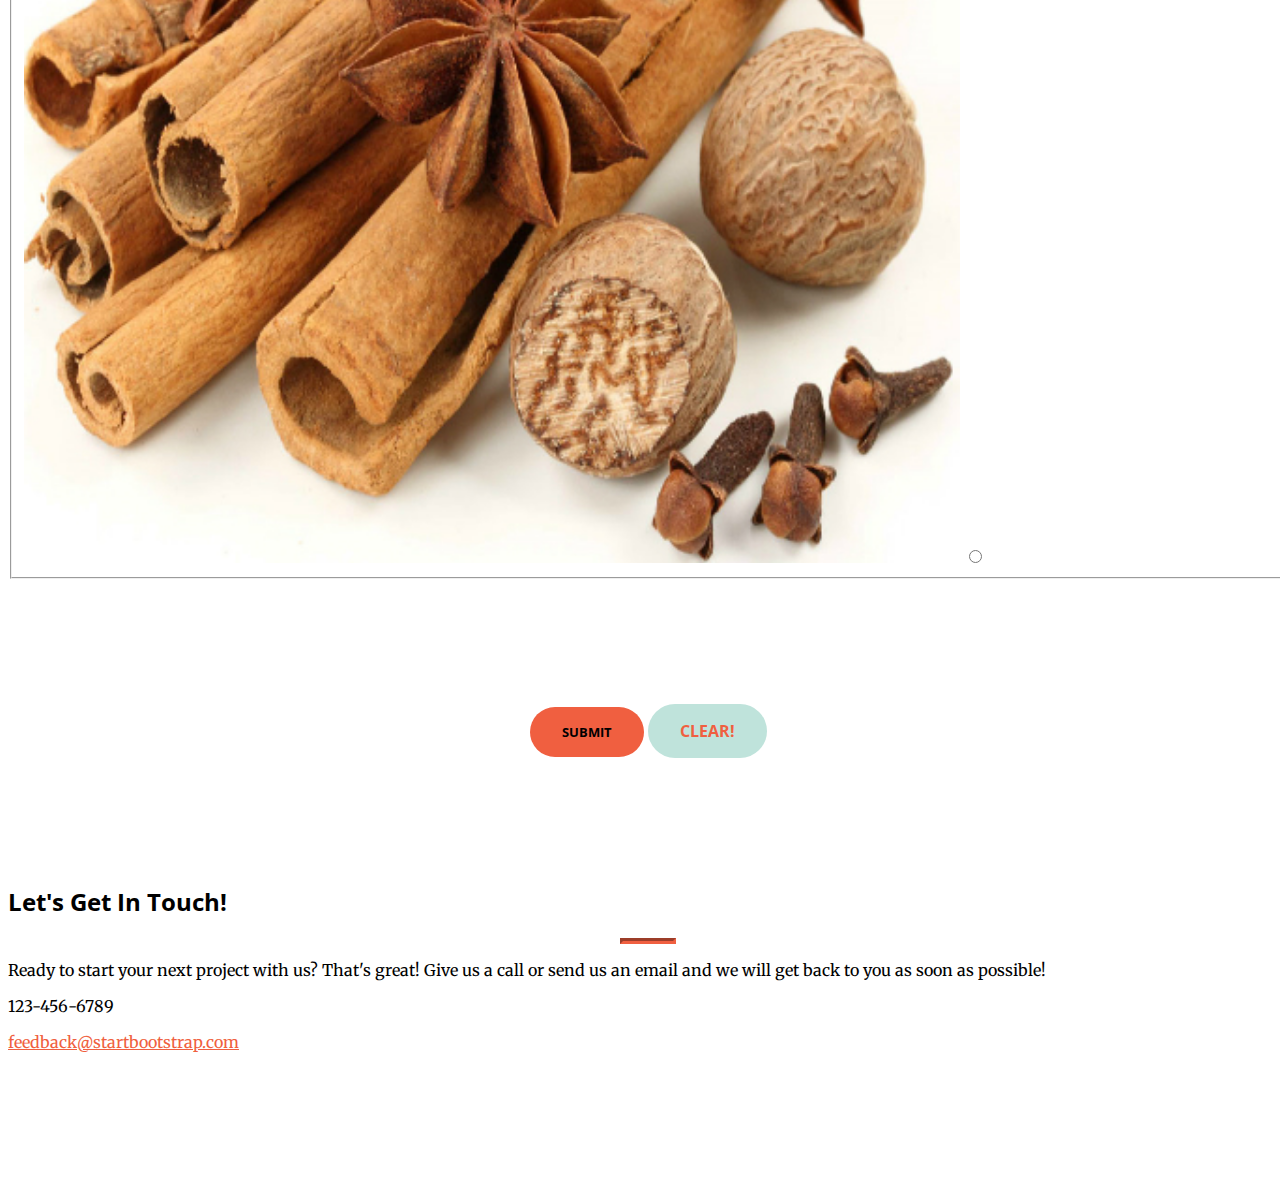
==== commit 567ac852: "update" ====
--- a/index.html
+++ b/index.html
@@ -81,40 +81,51 @@
       </div>
     </section>
 
-<form method="get" action="result.html">
+<form method="get" action="result.html" name="myForm" onsubmit="return validateForm()">
   
     <section class="p-0" id="portfolio">
+      <br>
       <fieldset id="chk1">
-   <h3 style="color: #FF5733; text-align: center;">Which fruit do you like? <br></h3>
-  <div class="container-fluid p-0" style="margin-left: 5%">
+   <h3 style="color: #FF5733; text-align: center; font-weight: bold;">Which fruit do you like? <br></h3>
+  <div class="container-fluid p-0" >
     
         <div class="row no-gutters popup-gallery">
 
-          <div class="col-sm-3 col-sm-3">
-           
-              <img class="img-fluid img-check " src="img/portfolio/thumbnails/1 1.jpg" alt=""
+          <div class="col-sm-2 col-sm-2" style=" margin:auto;">
+           
+              <img class="img-fluid img-check " src="img/portfolio/thumbnails/fruits/berri.jpg" alt="">
+             <input type="radio" name="chk1" id="item1" value="berri"  autocomplete="off">
+                   </div>
+       
+          <div class="col-sm-2 col-sm-2" style=" margin:auto;">
+           
+              <img class="img-fluid img-check" src="img/portfolio/thumbnails/fruits/cherries.jpg" alt=""
+               style="height: 75%; width: 75%">
+             <input type="radio" name="chk1" id="item2" value="cherri" >
+            
+          </div>
+           
+          <div class="col-sm-2 col-sm-2" style=" margin:auto;">
+           
+              <img class="img-fluid img-check" src="img/portfolio/thumbnails/fruits/lime.jpg" alt=""
               style="height: 75%; width: 75%">
-             <input type="radio" name="chk1" id="item4" value="Mocha "  autocomplete="off">
-                   </div>
-        <div class="col-sm-3 col-sm-3">
-           
-              <img class="img-fluid img-check" src="img/portfolio/thumbnails/1 1.jpg" alt=""
-               style="height: 75%; width: 75%">
-             <input type="radio" name="chk1" id="item4" value="val1" >
-            
-          </div>
-           <div class="col-sm-3 col-sm-3">
-           
-              <img class="img-fluid img-check" src="img/portfolio/thumbnails/1 1.jpg" alt=""
-              style="height: 75%; width: 75%">
-             <input type="radio" name="chk1" id="item4" value="val1"  >
-            
-          </div>
-           <div class="col-sm-3 col-sm-3">
-           
-              <img class="img-fluid img-check" src="img/portfolio/thumbnails/1 1.jpg" alt=""
-               style="height: 75%; width: 75%">
-             <input type="radio" name="chk1" id="item4" value="val1" >
+             <input type="radio" name="chk1" id="item3" value="lime"  >
+            
+          </div>
+          
+          <div class="col-sm-2 col-sm-2" style=" margin:auto;">
+           
+              <img class="img-fluid img-check" src="img/portfolio/thumbnails/fruits/greenGrapes.jpg" alt=""
+               style="height: 75%; width: 75%">
+             <input type="radio" name="chk1" id="item4" value="white" >
+            
+          </div>
+         
+          <div class="col-sm-2 col-sm-2" style=" margin:auto;">
+           
+              <img class="img-fluid img-check" src="img/portfolio/thumbnails/fruits/redGrapes.jpg" alt=""
+               style="height: 75%; width: 75%">
+             <input type="radio" name="chk1" id="item5" value="red" >
             
           </div>
                      
@@ -124,48 +135,143 @@
       </fieldset>   
 
       <fieldset id="chk2">
-  <h3 style="color: #FF5733; text-align: center;" ">Which fruit do you like? <br></h3>
-  <div class="container-fluid p-0" style="margin-left: 5%">
+  <h3 style="color: #FF5733; text-align: center; font-weight: bold;" >How do you like yor tea? <br></h3>
+  <div class="container-fluid p-0" >
         
         <div class="row no-gutters popup-gallery">
 
-          <div class="col-sm-3 col-sm-3 " >
-           
-              <img class="img-fluid img-check2" src="img/portfolio/thumbnails/1 1.jpg" alt=""
-              style="height: 75%; width: 75%">
-             <input type="radio" name="chk2" id="item5" value="cherri   "  autocomplete="off">
-                   </div>
-        <div class="col-sm-3 col-sm-3">
-           
-              <img class="img-fluid img-check2" src="img/portfolio/thumbnails/1 1.jpg" alt=""
-               style="height: 75%; width: 75%">
-             <input type="radio" name="chk2" id="item5" value="val1"  autocomplete="off">
-            
-          </div>
-           <div class="col-sm-3 col-sm-3">
-           
-              <img class="img-fluid img-check2" src="img/portfolio/thumbnails/1 1.jpg" alt=""
-              style="height: 75%; width: 75%">
-             <input type="radio" name="chk2" id="item5" value="val1"  autocomplete="off">
-            
-          </div>
-           <div class="col-sm-3 col-sm-3">
-           
-              <img class="img-fluid img-check2" src="img/portfolio/thumbnails/1 1.jpg" alt=""
-               style="height: 75%; width: 75%">
-             <input type="radio" name="chk2" id="item5" value="val1"  autocomplete="off">
+          <div class="col-sm-2 col-sm-2" style=" margin:auto;">
+           
+              <img class="img-fluid img-check2" src="img/portfolio/thumbnails/fruits/black.jpg" alt=""
+               style="height: 75%; width: 75%">
+             <input type="radio" name="chk2" id="item5" value="red" >
+            
+          </div>
+      
+      <div class="col-sm-2 col-sm-2" style=" margin:auto;">
+           
+              <img class="img-fluid img-check2" src="img/portfolio/thumbnails/fruits/roseSweet.jpg" alt=""
+               style="height: 75%; width: 75%">
+             <input type="radio" name="chk2" id="item5" value="red" >
+            
+          </div>
+
+          <div class="col-sm-2 col-sm-2" style=" margin:auto;">
+           
+              <img class="img-fluid img-check2" src="img/portfolio/thumbnails/fruits/herbaltea.jpg" alt=""
+               style="height: 75%; width: 75%">
+             <input type="radio" name="chk2" id="item5" value="red" >
             
           </div>
          
         
     </fieldset>
     
-
+<fieldset id="chk3">
+  <h3 style="color: #FF5733; text-align: center; font-weight: bold; ">Which flavor do you like? <br></h3>
+  <div class="container-fluid p-0" >
+        
+        <div class="row no-gutters popup-gallery">
+
+          <div class="col-sm-2 col-sm-2" style=" margin:auto;">
+           
+              <img class="img-fluid img-check3" src="img/portfolio/thumbnails/fruits/chocolat.jpg" alt=""
+               style="height: 75%; width: 75%">
+             <input type="radio" name="chk3" id="item5" value="red" >
+            
+          </div>
+       <div class="col-sm-2 col-sm-2" style=" margin:auto;">
+           
+              <img class="img-fluid img-check3" src="img/portfolio/thumbnails/fruits/lemony.jpg" alt=""
+               style="height: 75%; width: 75%">
+             <input type="radio" name="chk3" id="item5" value="red" >
+            
+          </div>
+      <div class="col-sm-2 col-sm-2" style=" margin:auto;">
+        
+           
+              <img class="img-fluid img-check3" src="img/portfolio/thumbnails/fruits/spice.jpg" alt=""
+               style="height: 75%; width: 75%">
+             <input type="radio" name="chk3" id="item5" value="red" >
+            
+          </div>
+
+         
+         
+        
+    </fieldset>
     </section>
-
-<input type="submit" value="submit" class="btn btn-success" style="text-align: center">
+<center>
+<input type="submit" value="submit" class="btn btn-primary btn-xl" style="text-align: center"  >
+<a class="btn btn-primary btn-xl " onclick="clearchoice()" style="background-color: #BFE3DB " >Clear!</a>
+
+</center>
       </form>
-
+<script >
+  function clearchoice()
+      {
+
+      
+   var ele = document.getElementsByName("chk1");
+   for(var i=0;i<ele.length;i++)
+      ele[i].checked = false;
+
+var ele = document.getElementsByName("chk2");
+   for(var i=0;i<ele.length;i++)
+      ele[i].checked = false;
+
+    var ele = document.getElementsByName("chk3");
+   for(var i=0;i<ele.length;i++)
+      ele[i].checked = false;
+    
+        $('.img-check').not(this).removeClass('check')
+        .siblings('input').prop('checked',false);
+      $(this).addClass('check')
+            .siblings('input').prop('checked',true);
+
+  
+  $('.img-check2').not(this).removeClass('check2')
+        .siblings('input').prop('checked',false);
+      $(this).addClass('check2')
+            .siblings('input').prop('checked',true);
+
+  $('.img-check3').not(this).removeClass('check3')
+        .siblings('input').prop('checked',false);
+      $(this).addClass('check3')
+            .siblings('input').prop('checked',true);
+  
+
+      }
+function validateForm()
+
+{
+
+
+ 
+  var x = $('input[name=chk1]:checked').val(); 
+
+  
+      if (x == null) {
+        console.log("hey");
+          alert("Please select fruit");
+          return false;
+      }
+
+    var y = $('input[name=chk2]:checked').val(); 
+    if (y == null) {
+        alert("Please select tea type");
+        return false;
+    }
+
+    var z = $('input[name=chk3]:checked').val(); 
+    if (z == null) {
+        alert("Please select flavor");
+        return false;
+    }
+}
+
+
+</script>
   
     <section id="contact">
       <div class="container">
@@ -228,6 +334,19 @@
       
   });
     </script>
+   <script>
+      
+      $(document).ready(function(e){
+        
+      $('.img-check3').click(function(e) {
+        $('.img-check3').not(this).removeClass('check3')
+        .siblings('input').prop('checked',false);
+      $(this).addClass('check3')
+            .siblings('input').prop('checked',true);
+    });
+      
+  });
+    </script>
   
 
   </body>
--- a/css/creative.min.css
+++ b/css/creative.min.css
@@ -10,6 +10,16 @@
   color:#996;
 }
 .check2
+{
+    opacity:0.5;
+  color:#996;
+}
+.check3
+{
+    opacity:0.5;
+  color:#996;
+}
+.check4
 {
     opacity:0.5;
   color:#996;
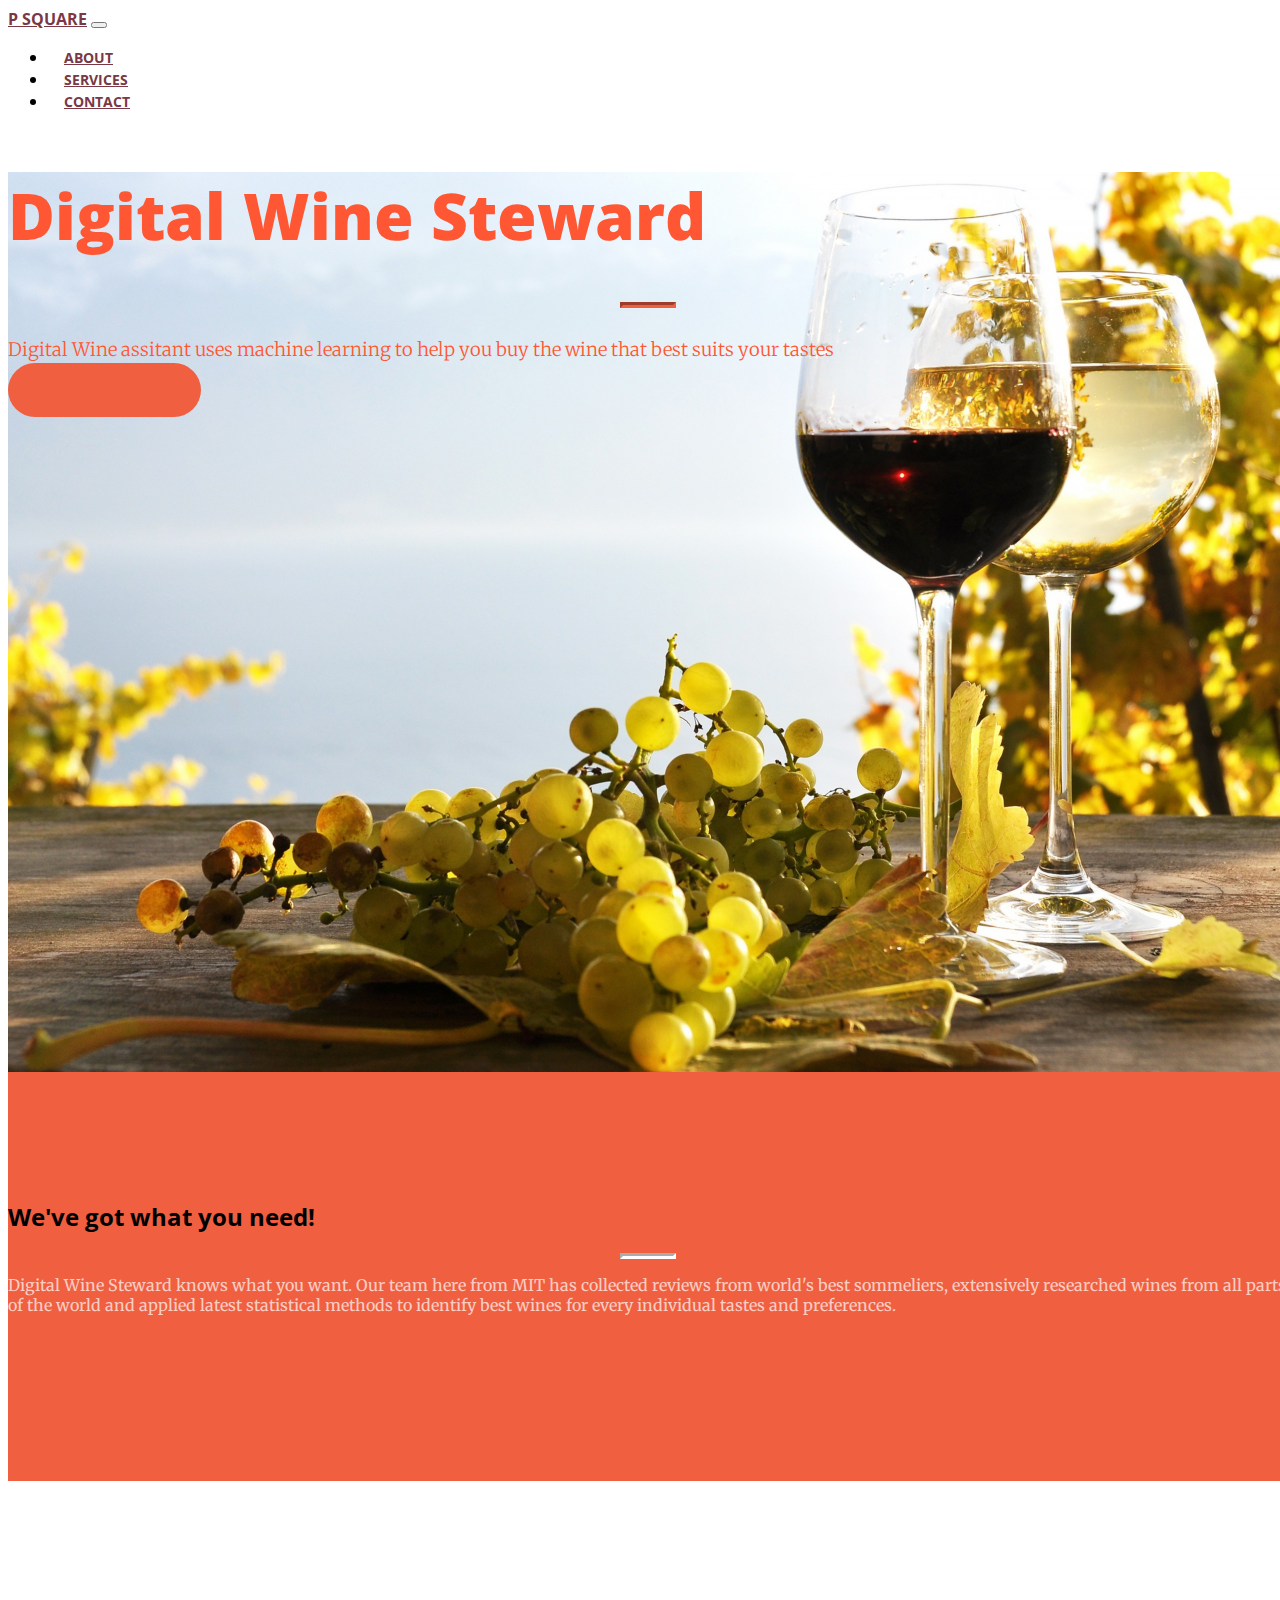
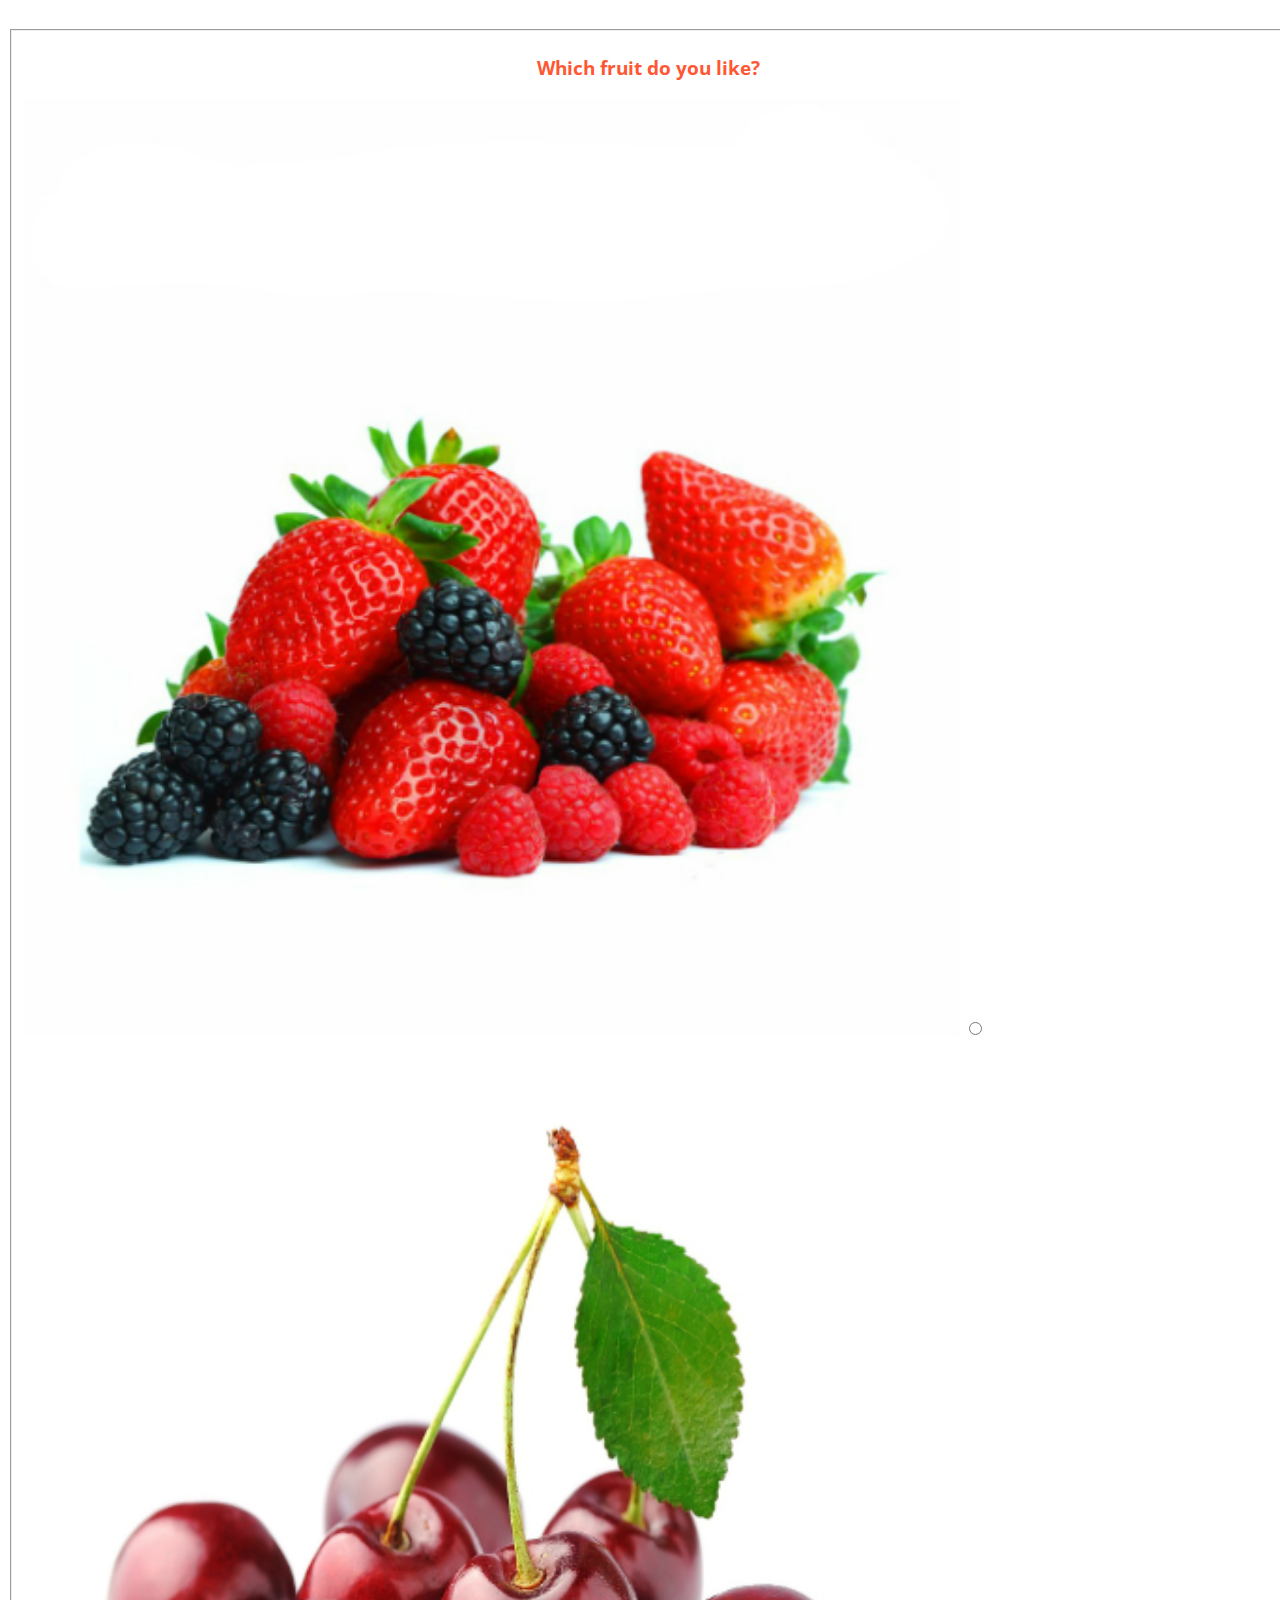
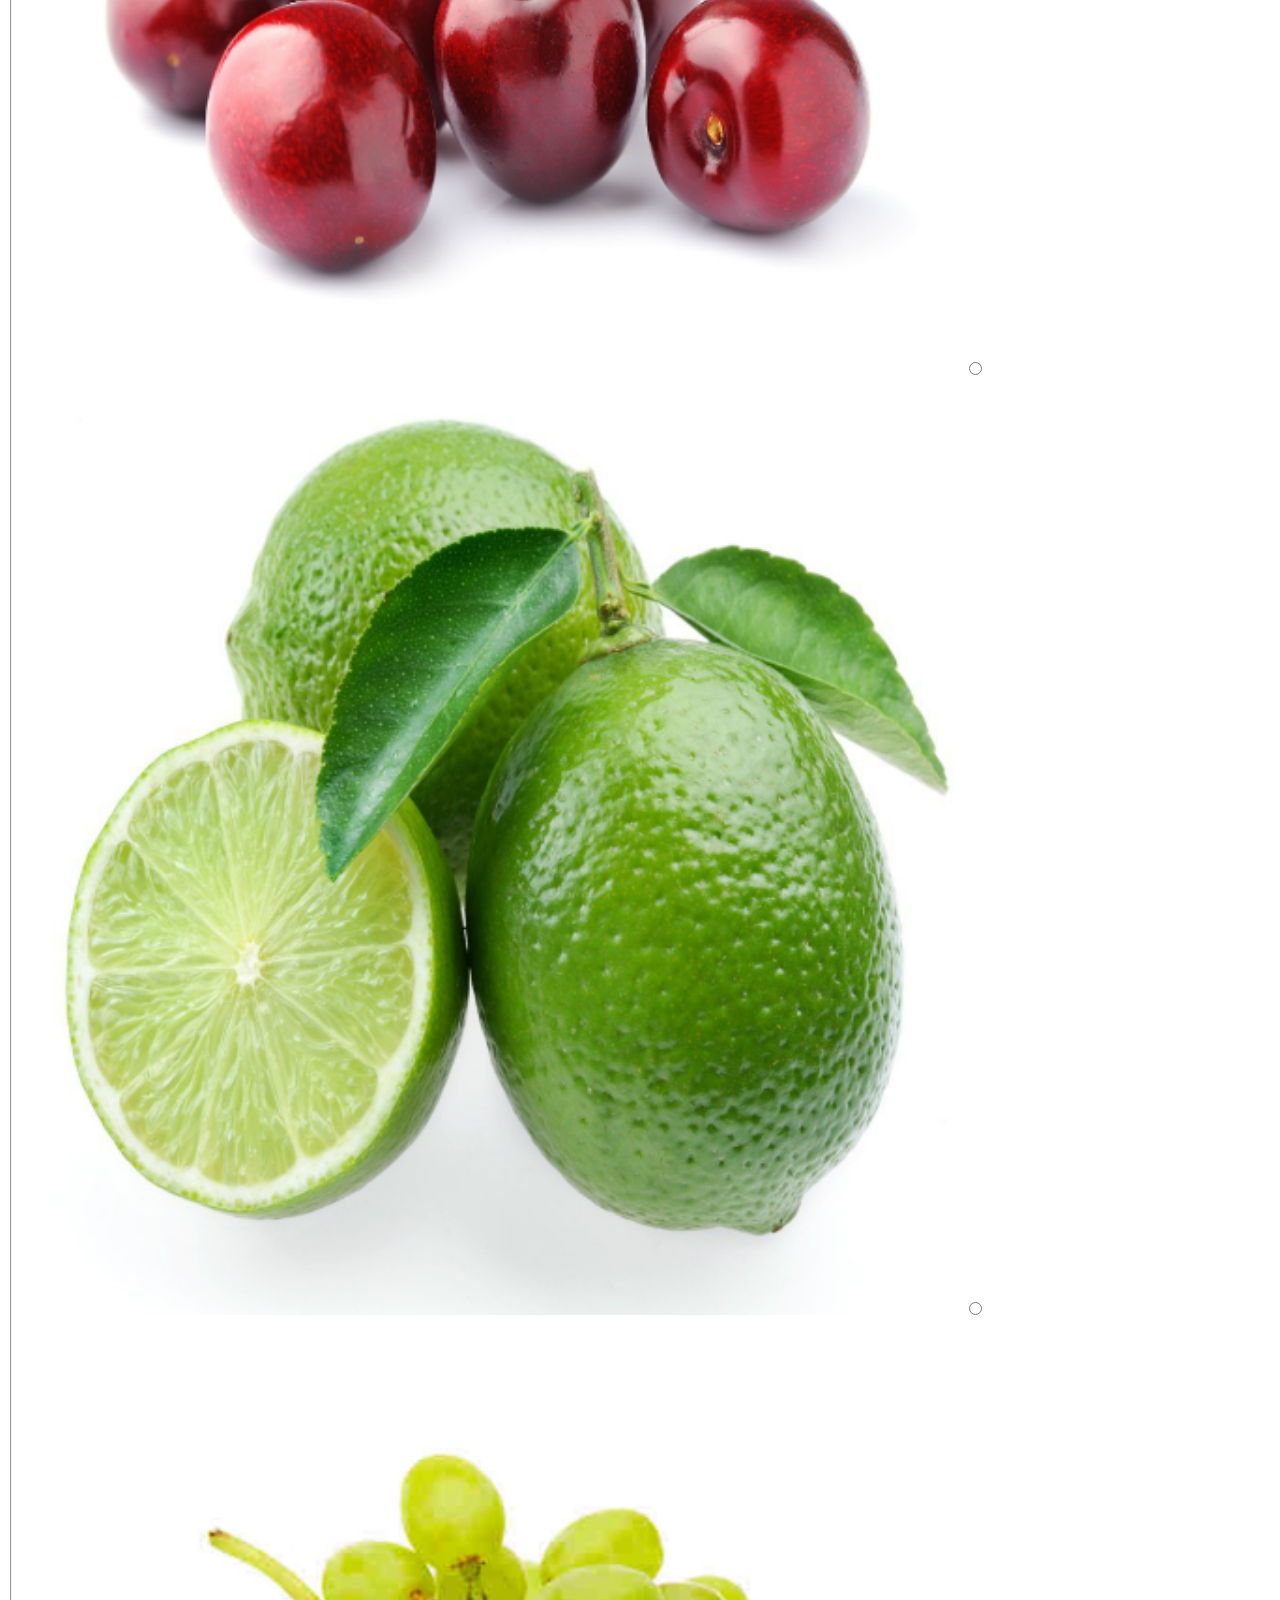
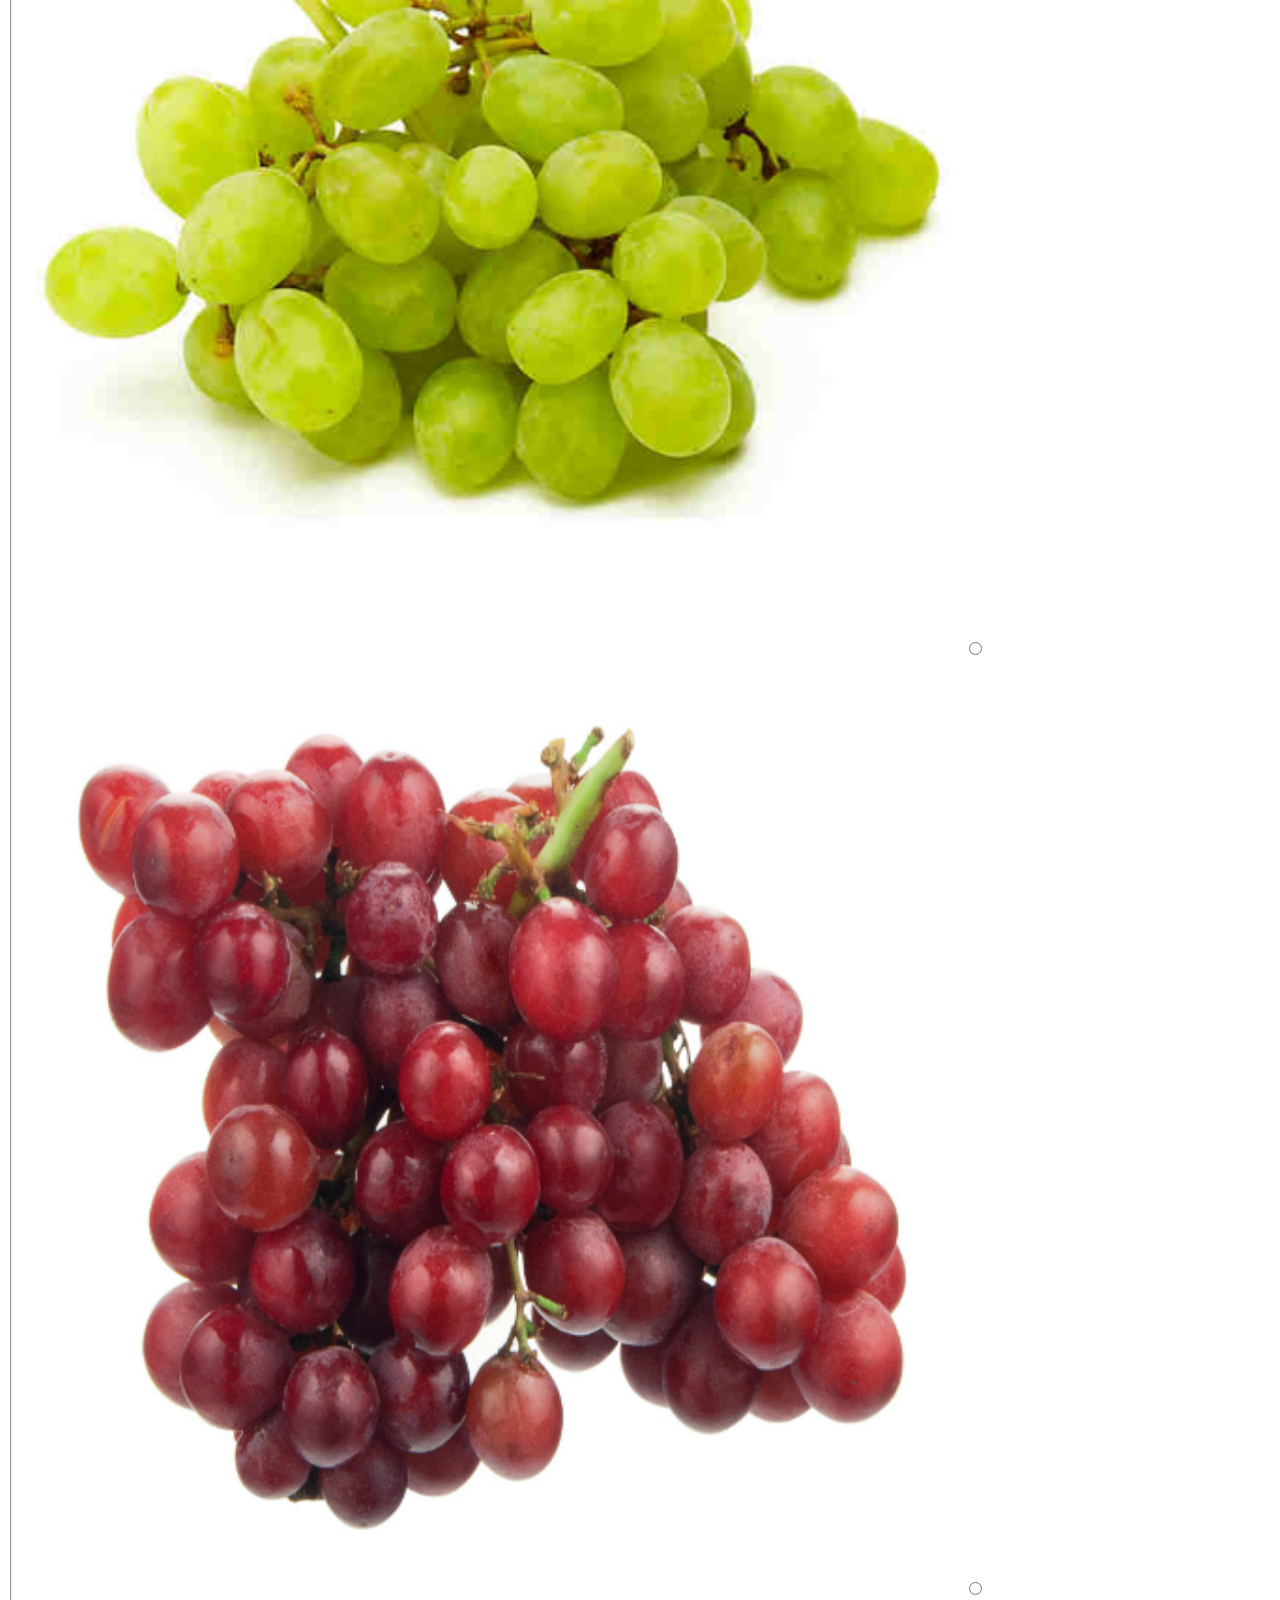
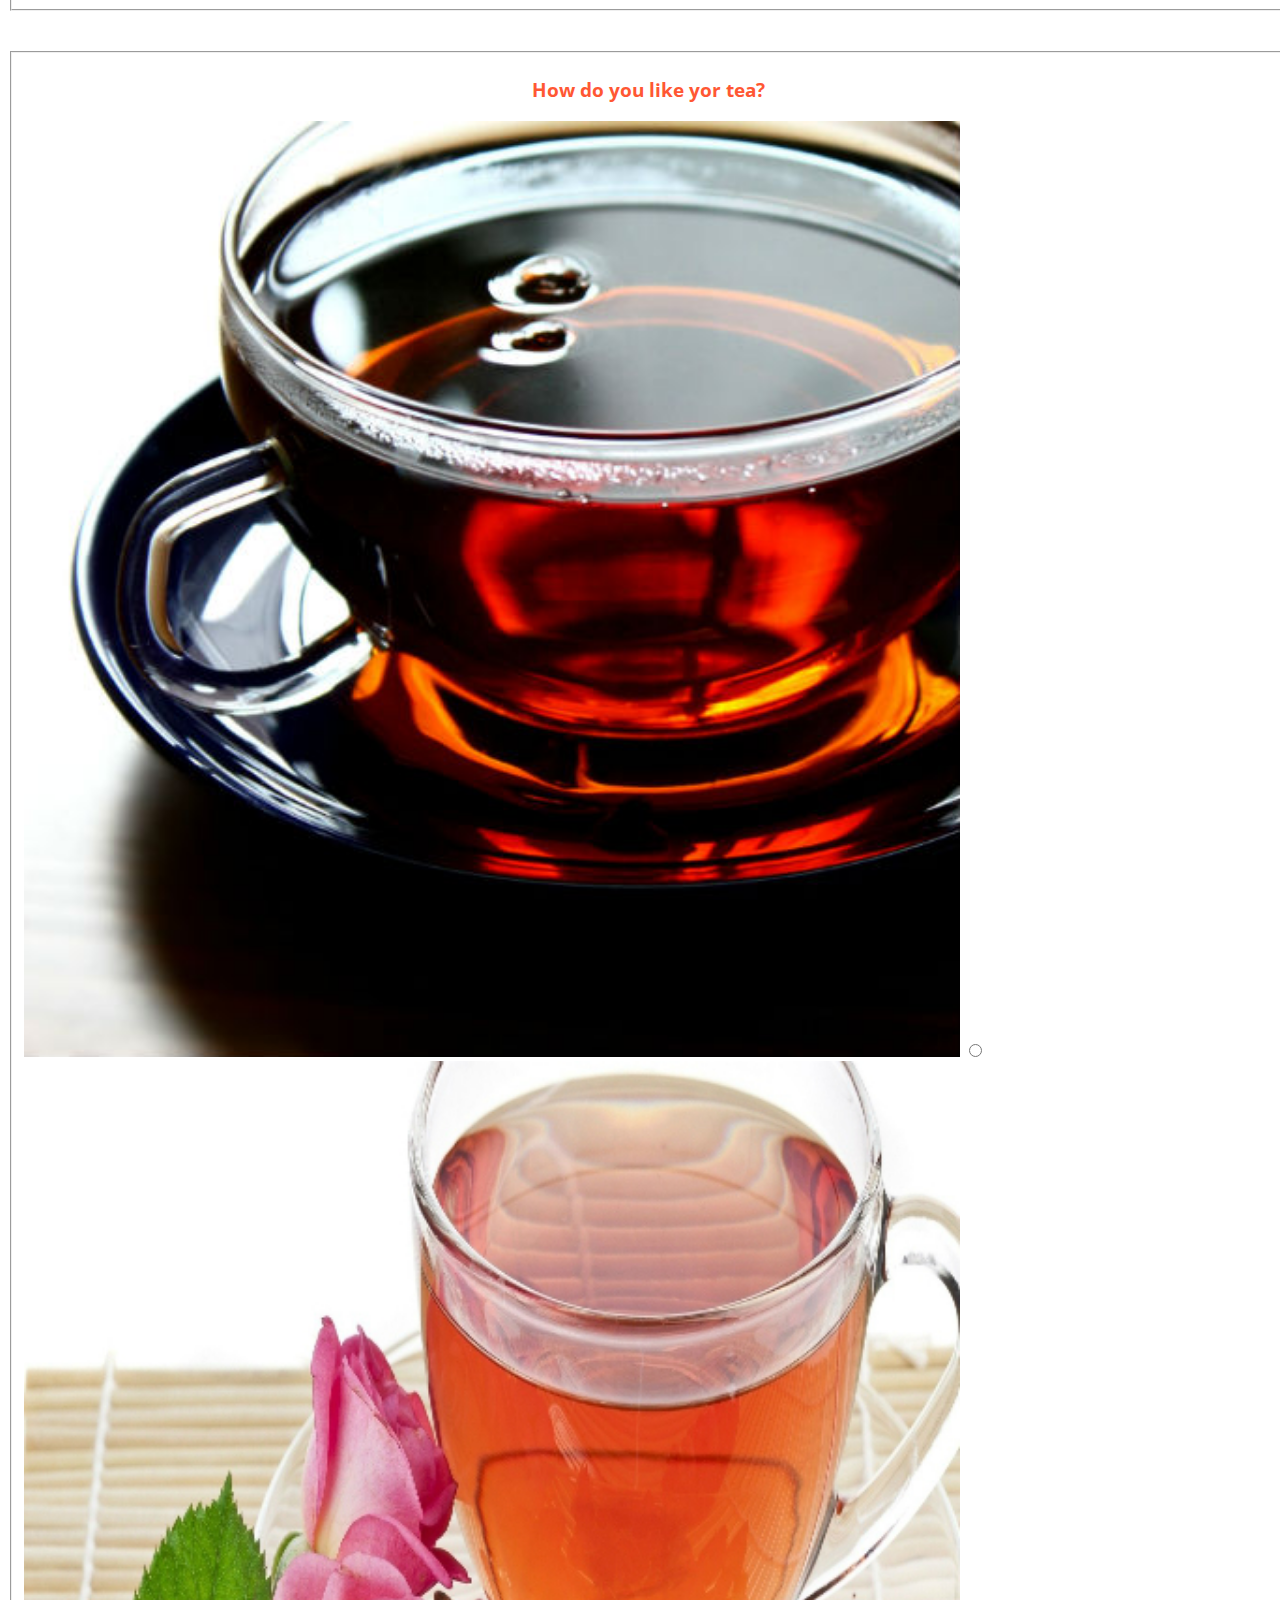
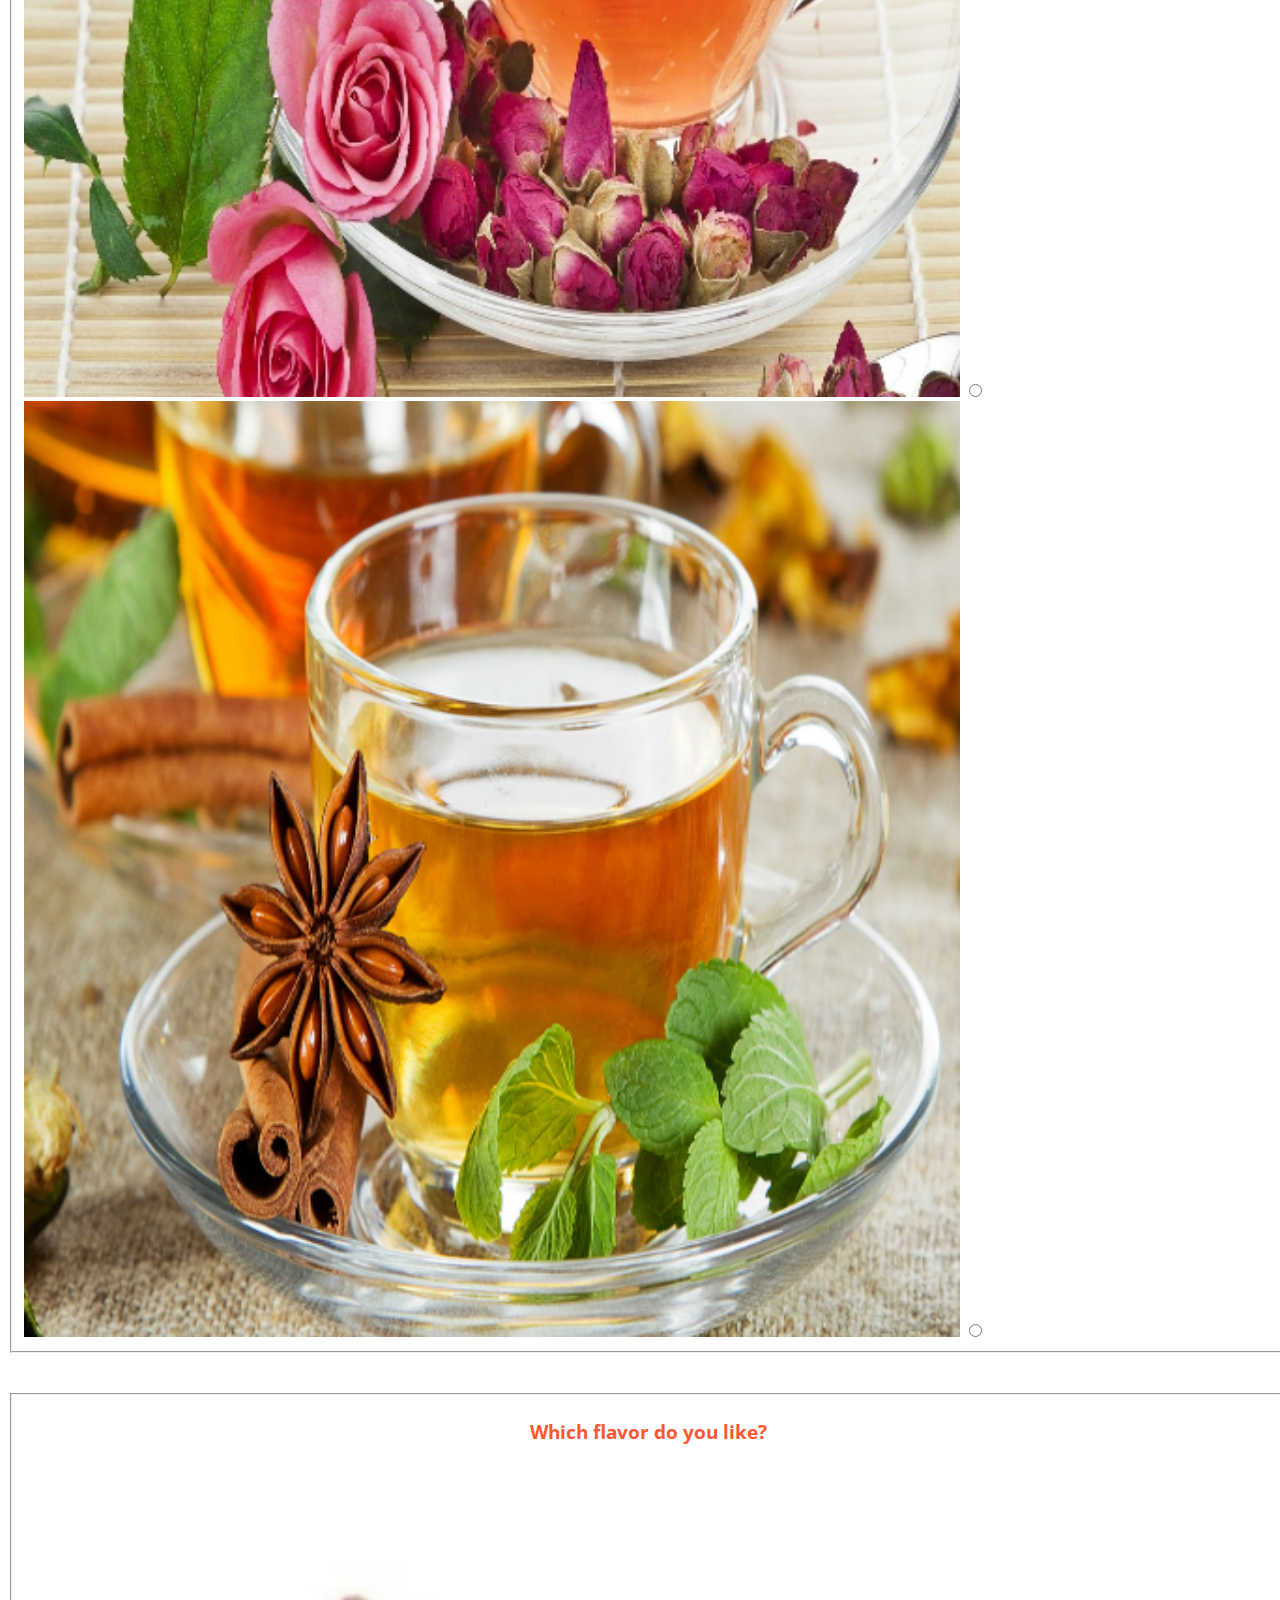
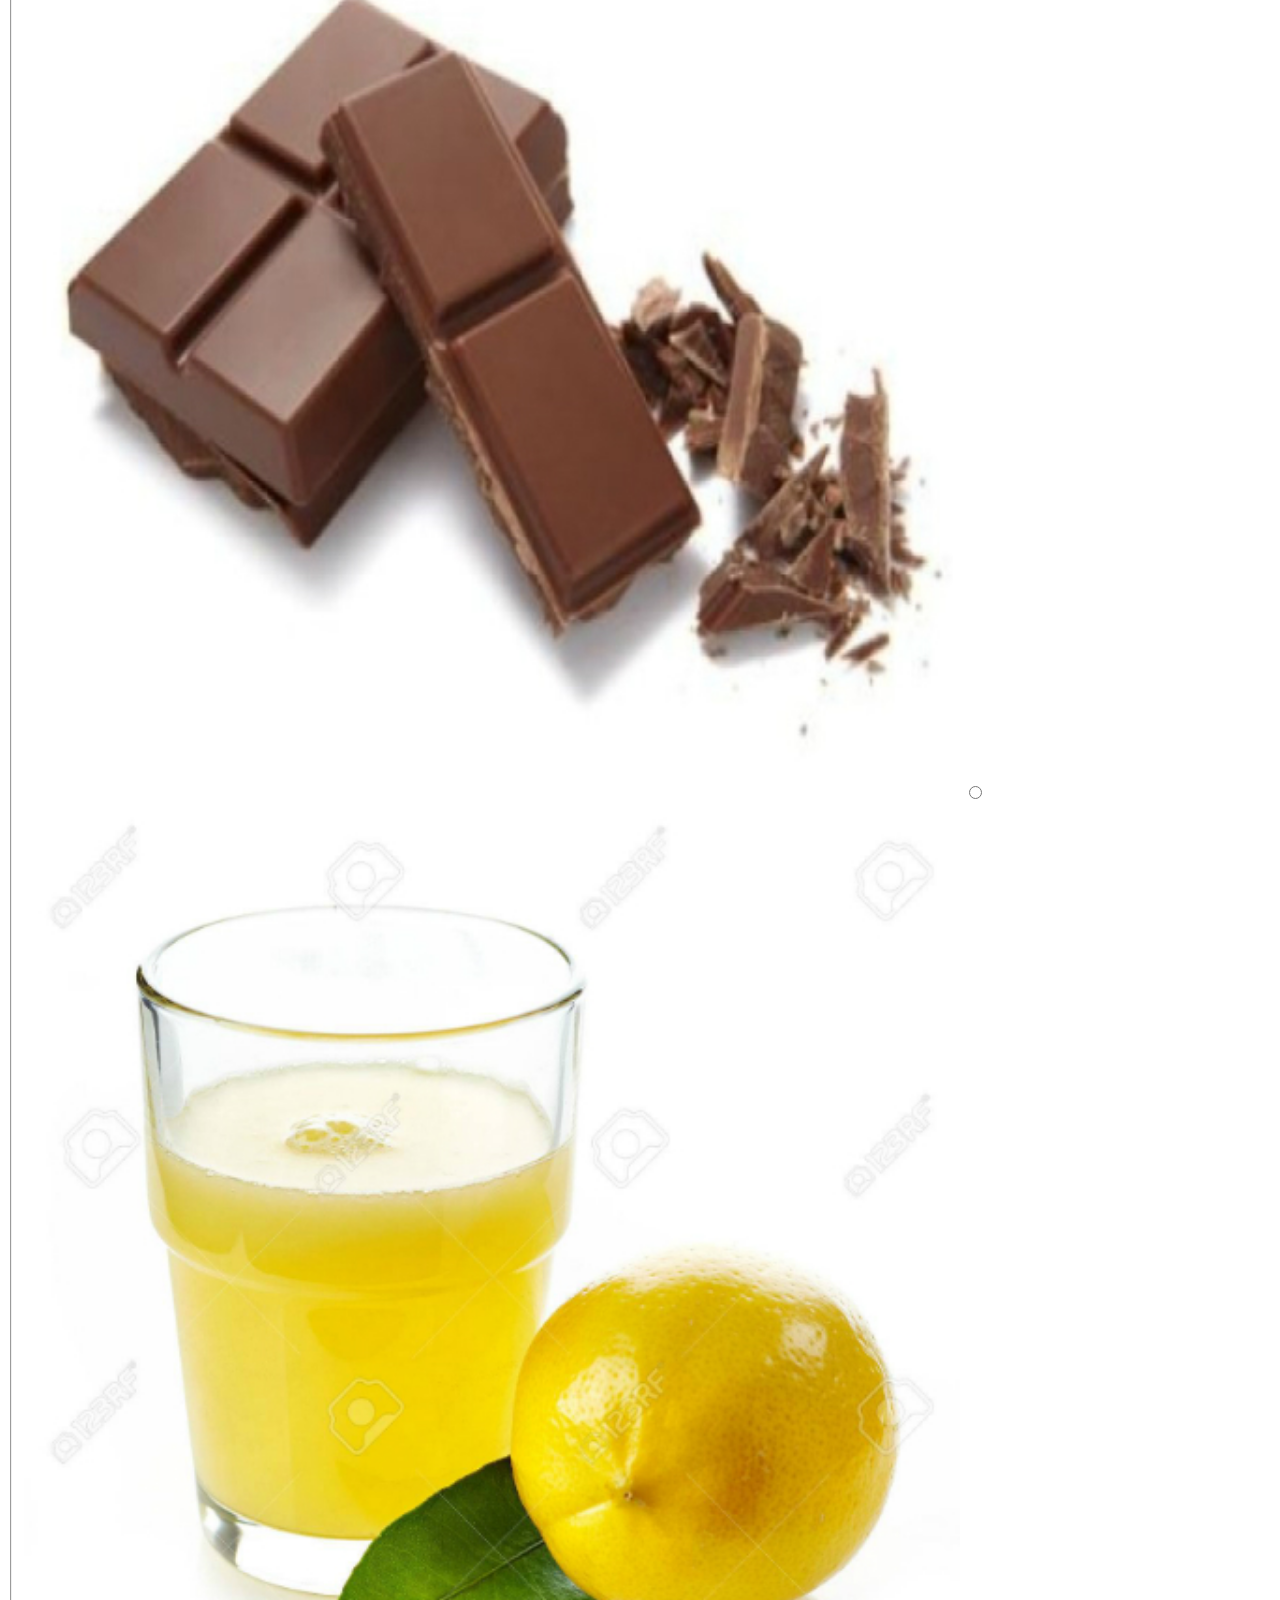
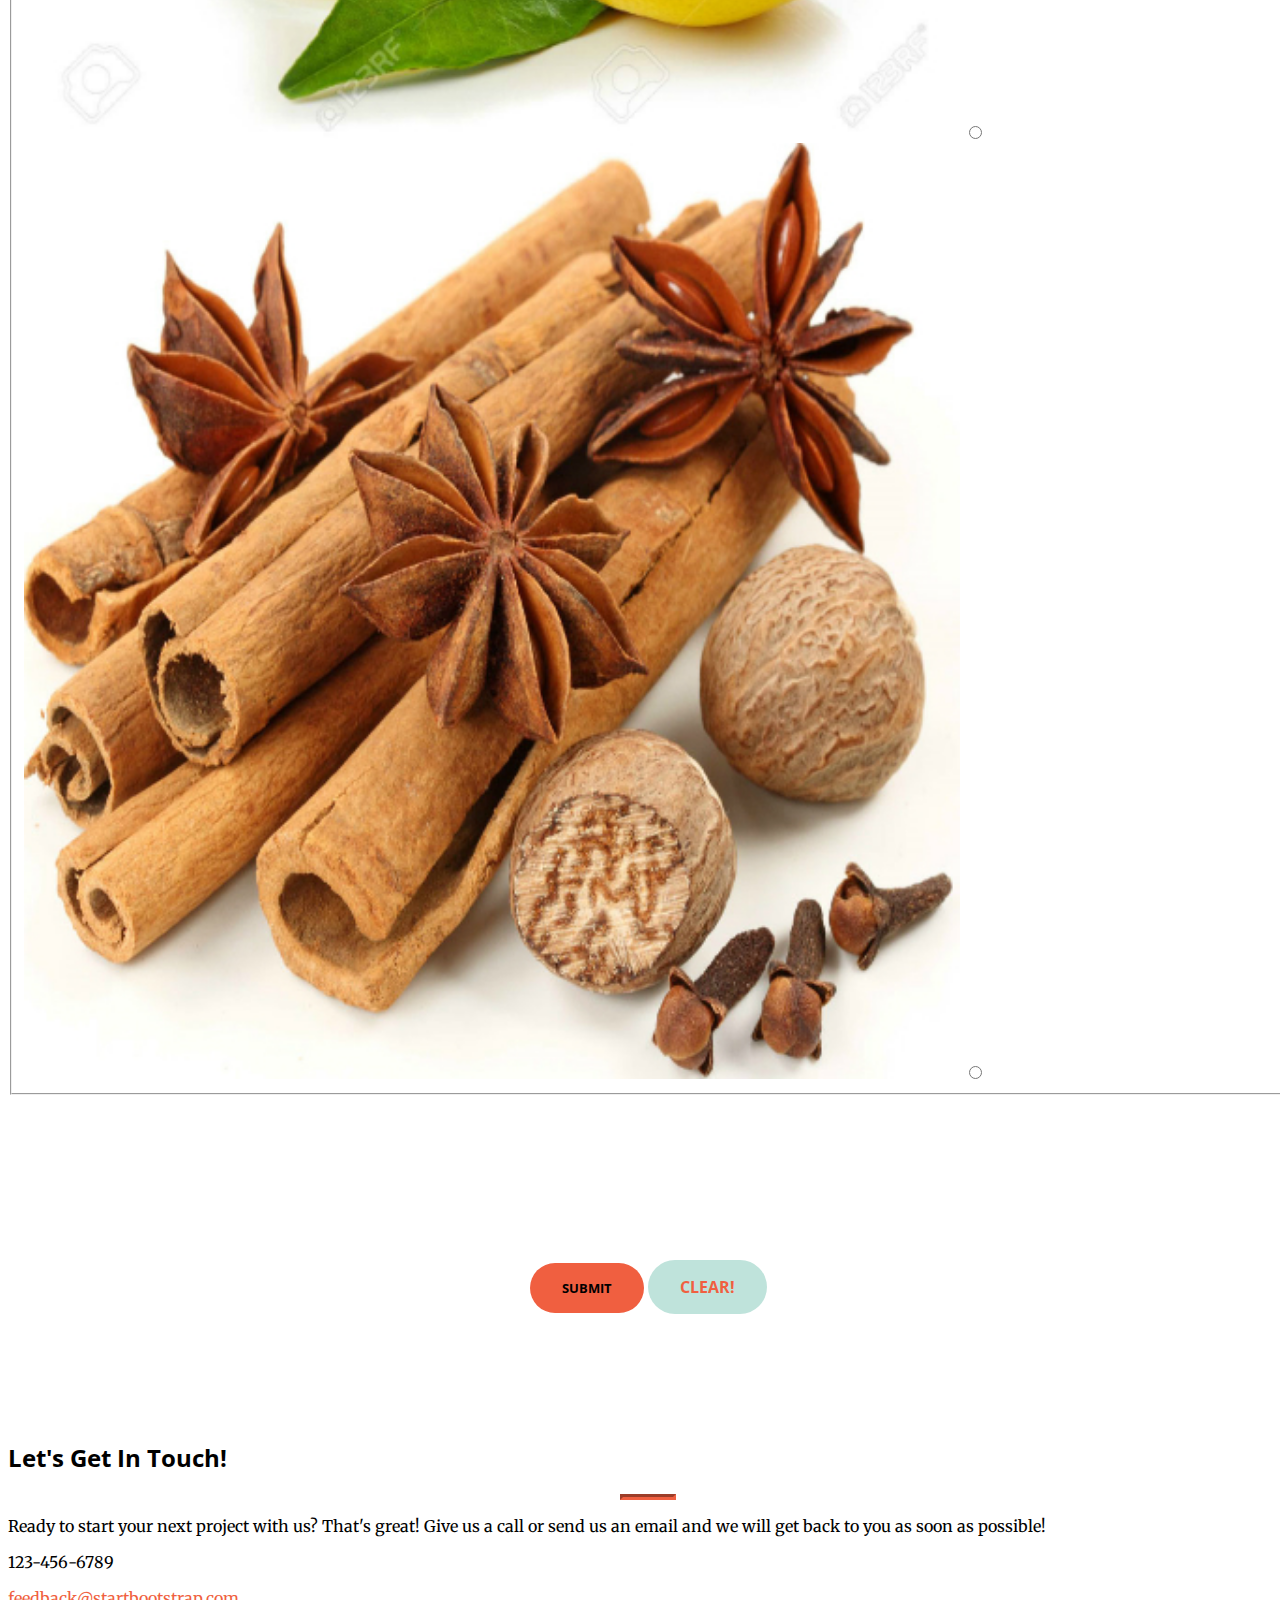
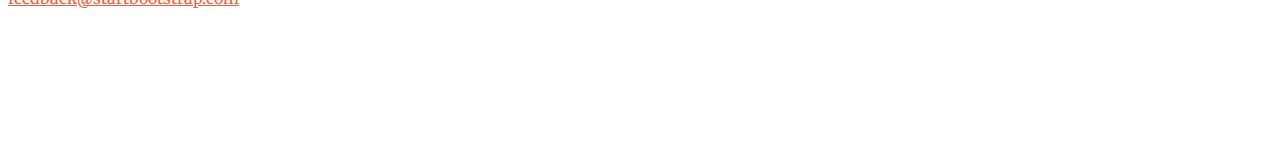
==== commit 5f2a5014: "m" ====
--- a/index.html
+++ b/index.html
@@ -93,8 +93,9 @@
 
           <div class="col-sm-2 col-sm-2" style=" margin:auto;">
            
-              <img class="img-fluid img-check " src="img/portfolio/thumbnails/fruits/berri.jpg" alt="">
-             <input type="radio" name="chk1" id="item1" value="berri"  autocomplete="off">
+              <img class="img-fluid img-check " src="img/portfolio/thumbnails/fruits/berri.jpg" alt=""
+              style="height: 75%; width: 75%">
+             <input type="radio" name="chk1" id="item1" value="berri" >
                    </div>
        
           <div class="col-sm-2 col-sm-2" style=" margin:auto;">
@@ -133,7 +134,7 @@
         </div>
       </div>
       </fieldset>   
-
+<br/><br/>
       <fieldset id="chk2">
   <h3 style="color: #FF5733; text-align: center; font-weight: bold;" >How do you like yor tea? <br></h3>
   <div class="container-fluid p-0" >
@@ -166,7 +167,7 @@
          
         
     </fieldset>
-    
+    <br/><br/>
 <fieldset id="chk3">
   <h3 style="color: #FF5733; text-align: center; font-weight: bold; ">Which flavor do you like? <br></h3>
   <div class="container-fluid p-0" >
@@ -201,6 +202,7 @@
         
     </fieldset>
     </section>
+    <br/><br/>
 <center>
 <input type="submit" value="submit" class="btn btn-primary btn-xl" style="text-align: center"  >
 <a class="btn btn-primary btn-xl " onclick="clearchoice()" style="background-color: #BFE3DB " >Clear!</a>
